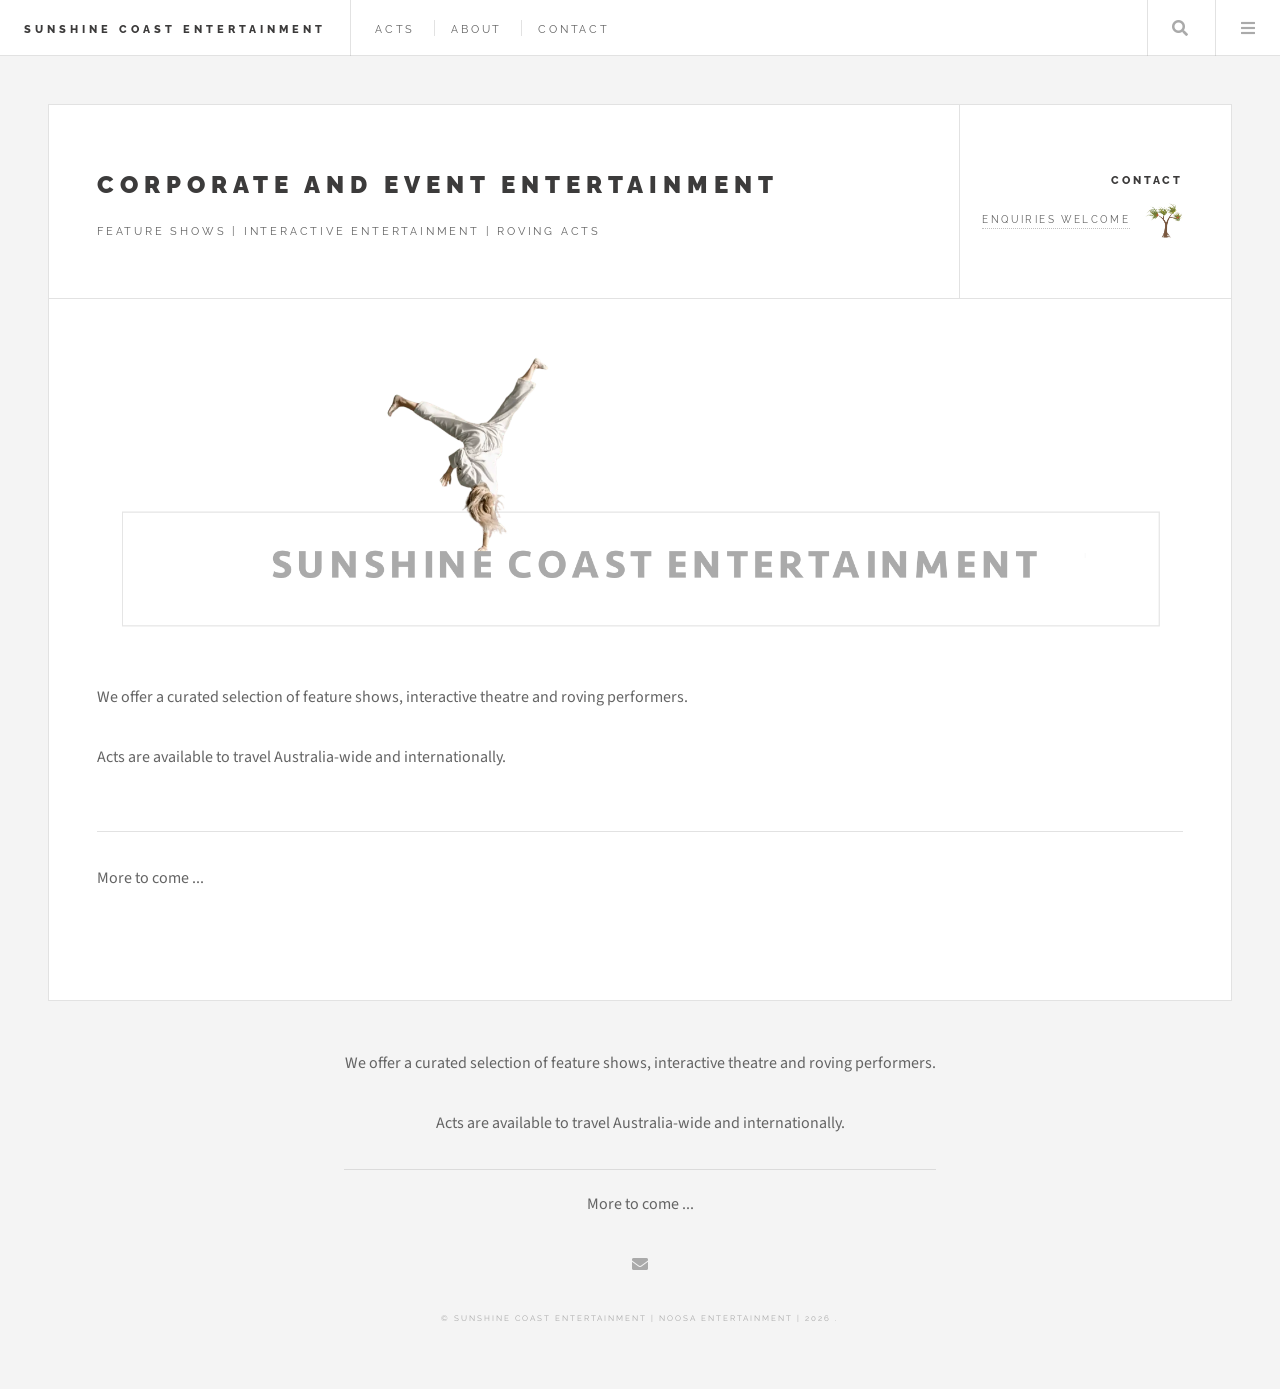
==== index.html @ f7ab5a3e "Enhance index.html with show details and footer Added additional information about shows and footer " ====
<!DOCTYPE HTML>
<!--
	
-->
<html>
	<head>
		<title>Sunshine Coast Entertainment</title>
		<meta charset="utf-8" />
		<meta name="viewport" content="width=device-width, initial-scale=1, user-scalable=no" />
		<link rel="stylesheet" href="assets/css/main.css" />
	</head>
	<body class="single is-preload">

		<!-- Wrapper -->
			<div id="wrapper">

				<!-- Header -->
					<header id="header">
						<h1><a href="index.html">Sunshine Coast Entertainment</a></h1>
						<nav class="links">
							<ul>
								<li><a href="#">ACTS</a></li>
								<li><a href="#">ABOUT</a></li>
								<li><a href="#">CONTACT</a></li>
							</ul>
						</nav>
						<nav class="main">
							<ul>
								<li class="search">
									<a class="fa-search" href="#search">Search</a>
									<form id="search" method="get" action="#">
										<input type="text" name="query" placeholder="Search" />
									</form>
								</li>
								<li class="menu">
									<a class="fa-bars" href="#menu">Menu</a>
								</li>
							</ul>
						</nav>
					</header>

				<!-- Menu -->
					<section id="menu">

						<!-- Search -->
							<section>
								<form class="search" method="get" action="#">
									<input type="text" name="query" placeholder="Search" />
								</form>
							</section>

						<!-- Links -->
							<section>
								<ul class="links">
									<li>
										<a href="#">
											<h3>Lorem ipsum</h3>
											<p>Feugiat tempus veroeros dolor</p>
										</a>
									</li>
									<li>
										<a href="#">
											<h3>Dolor sit amet</h3>
											<p>Sed vitae justo condimentum</p>
										</a>
									</li>
									<li>
										<a href="#">
											<h3>Feugiat veroeros</h3>
											<p>Phasellus sed ultricies mi congue</p>
										</a>
									</li>
									<li>
										<a href="#">
											<h3>Etiam sed consequat</h3>
											<p>Porta lectus amet ultricies</p>
										</a>
									</li>
								</ul>
							</section>

						<!-- Actions -->
							<section>
								<ul class="actions stacked">
									<li><a href="#" class="button large fit">Log In</a></li>
								</ul>
							</section>

					</section>

				<!-- Main -->
					<div id="main">

						<!-- Post -->
							<article class="post">
								<header>
									<div class="title">
										<h2><a href="#">Corporate and Event Entertainment</a></h2>
										<p>Feature Shows | Interactive Entertainment | Roving Acts</p>
									</div>
									<div class="meta">
										<time class="published" datetime="">CONTACT</time>
										<a href="mailto:asap@asapentertainment.com.au" class="author">
  <span class="name">Enquiries Welcome</span>
  <img src="images/pandanus.jpg" alt="Sunshine Coast Entertainment" />
</a>

									</div>
								</header>
								<span class="image featured"><img src="images/Logo-rounded-of-Sunshine-Coast-Entertainment.png" alt="" /></span>
								<p>We offer a curated selection of feature shows, interactive theatre and roving performers.</p>
								<p>Acts are available to travel Australia-wide and internationally.<br><br><hr>More to come ...</p>
								<footer>
									<ul class="stats">
										<li><a href="#"></a></li>
										<li><a href="#" class=""></a></li>
										<li><a href="#" class=""></a></li>
									</ul>
								</footer>
							</article>

					</div>

				<p style="text-align: center;">We offer a curated selection of feature shows, interactive theatre and roving performers.</p>
<p style="text-align: center;">Acts are available to travel Australia-wide and internationally.</p>

<hr style="width: 50%; margin: 20px auto;">

<p style="text-align: center;">More to come ...</p>

<footer style="display: flex; justify-content: center; width: 100%;">
	<ul class="stats" style="list-style: none; padding: 0; margin: 0; display: flex; justify-content: center;">
		<li><a href="#"></a></li>
		<li><a href="#" class=""></a></li>
		<li><a href="#" class=""></a></li>
	</ul>
</footer>
</article>


				<!-- Footer -->
					<section id="footer">
						<ul class="icons">

							<li><a href="mailto:asap@asapentertainment.com.au" class="icon solid fa-envelope"><span class="label">Email</span></a></li>
						</ul>
						<p class="copyright">&copy; Sunshine Coast Entertainment | Noosa Entertainment | 2026 <a href="sunshinecoastentertainment.com"></a><a href=""></a>.</p>
					</section>

			</div>

		<!-- Scripts -->
			<script src="assets/js/jquery.min.js"></script>
			<script src="assets/js/browser.min.js"></script>
			<script src="assets/js/breakpoints.min.js"></script>
			<script src="assets/js/util.js"></script>
			<script src="assets/js/main.js"></script>

	</body>
</html>
---- assets/css/main.css ----
@import url(fontawesome-all.min.css);
@import url("https://fonts.googleapis.com/css?family=Source+Sans+Pro:400,700|Raleway:400,800,900");

/*
	Future Imperfect by HTML5 UP
	html5up.net | @ajlkn
	Free for personal and commercial use under the CCA 3.0 license (html5up.net/license)
*/

html, body, div, span, applet, object,
iframe, h1, h2, h3, h4, h5, h6, p, blockquote,
pre, a, abbr, acronym, address, big, cite,
code, del, dfn, em, img, ins, kbd, q, s, samp,
small, strike, strong, sub, sup, tt, var, b,
u, i, center, dl, dt, dd, ol, ul, li, fieldset,
form, label, legend, table, caption, tbody,
tfoot, thead, tr, th, td, article, aside,
canvas, details, embed, figure, figcaption,
footer, header, hgroup, menu, nav, output, ruby,
section, summary, time, mark, audio, video {
	margin: 0;
	padding: 0;
	border: 0;
	font-size: 100%;
	font: inherit;
	vertical-align: baseline;}

article, aside, details, figcaption, figure,
footer, header, hgroup, menu, nav, section {
	display: block;}

body {
	line-height: 1;
}

ol, ul {
	list-style: none;
}

blockquote, q {
	quotes: none;
}

	blockquote:before, blockquote:after, q:before, q:after {
		content: '';
		content: none;
	}

table {
	border-collapse: collapse;
	border-spacing: 0;
}

body {
	-webkit-text-size-adjust: none;
}

mark {
	background-color: transparent;
	color: inherit;
}

input::-moz-focus-inner {
	border: 0;
	padding: 0;
}

input, select, textarea {
	-moz-appearance: none;
	-webkit-appearance: none;
	-ms-appearance: none;
	appearance: none;
}

/* Basic */

	@-ms-viewport {
		width: device-width;
	}

	body {
		-ms-overflow-style: scrollbar;
	}

	@media screen and (max-width: 480px) {

		html, body {
			min-width: 320px;
		}

	}

	html {
		box-sizing: border-box;
	}

	*, *:before, *:after {
		box-sizing: inherit;
	}

	body {
		background: #f4f4f4;
	}

		body.is-preload *, body.is-preload *:before, body.is-preload *:after {
			-moz-animation: none !important;
			-webkit-animation: none !important;
			-ms-animation: none !important;
			animation: none !important;
			-moz-transition: none !important;
			-webkit-transition: none !important;
			-ms-transition: none !important;
			transition: none !important;
		}

/* Type */

	body, input, select, textarea {
		color: #646464;
		font-family: "Source Sans Pro", Helvetica, sans-serif;
		font-size: 14pt;
		font-weight: 400;
		line-height: 1.75;
	}

		@media screen and (max-width: 1680px) {

			body, input, select, textarea {
				font-size: 12pt;
			}

		}

		@media screen and (max-width: 1280px) {

			body, input, select, textarea {
				font-size: 12pt;
			}

		}

		@media screen and (max-width: 980px) {

			body, input, select, textarea {
				font-size: 12pt;
			}

		}

		@media screen and (max-width: 736px) {

			body, input, select, textarea {
				font-size: 12pt;
			}

		}

		@media screen and (max-width: 480px) {

			body, input, select, textarea {
				font-size: 12pt;
			}

		}

	a {
		-moz-transition: color 0.2s ease, border-bottom-color 0.2s ease;
		-webkit-transition: color 0.2s ease, border-bottom-color 0.2s ease;
		-ms-transition: color 0.2s ease, border-bottom-color 0.2s ease;
		transition: color 0.2s ease, border-bottom-color 0.2s ease;
		border-bottom: dotted 1px rgba(160, 160, 160, 0.65);
		color: inherit;
		text-decoration: none;
	}

		a:before {
			-moz-transition: color 0.2s ease;
			-webkit-transition: color 0.2s ease;
			-ms-transition: color 0.2s ease;
			transition: color 0.2s ease;
		}

		a:hover {
			border-bottom-color: transparent;
			color: #2ebaae !important;
		}

			a:hover:before {
				color: #2ebaae !important;
			}

	strong, b {
		color: #3c3b3b;
		font-weight: 700;
	}

	em, i {
		font-style: italic;
	}

	p {
		margin: 0 0 2em 0;
	}

	h1, h2, h3, h4, h5, h6 {
		color: #3c3b3b;
		font-family: "Raleway", Helvetica, sans-serif;
		font-weight: 800;
		letter-spacing: 0.25em;
		line-height: 1.65;
		margin: 0 0 1em 0;
		text-transform: uppercase;
	}

		h1 a, h2 a, h3 a, h4 a, h5 a, h6 a {
			color: inherit;
			border-bottom: 0;
		}

	h2 {
		font-size: 1.1em;
	}

	h3 {
		font-size: 0.9em;
	}

	h4 {
		font-size: 0.7em;
	}

	h5 {
		font-size: 0.7em;
	}

	h6 {
		font-size: 0.7em;
	}

	sub {
		font-size: 0.8em;
		position: relative;
		top: 0.5em;
	}

	sup {
		font-size: 0.8em;
		position: relative;
		top: -0.5em;
	}

	blockquote {
		border-left: solid 4px rgba(160, 160, 160, 0.3);
		font-style: italic;
		margin: 0 0 2em 0;
		padding: 0.5em 0 0.5em 2em;
	}

	code {
		background: rgba(160, 160, 160, 0.075);
		border: solid 1px rgba(160, 160, 160, 0.3);
		font-family: "Courier New", monospace;
		font-size: 0.9em;
		margin: 0 0.25em;
		padding: 0.25em 0.65em;
	}

	pre {
		-webkit-overflow-scrolling: touch;
		font-family: "Courier New", monospace;
		font-size: 0.9em;
		margin: 0 0 2em 0;
	}

		pre code {
			display: block;
			line-height: 1.75em;
			padding: 1em 1.5em;
			overflow-x: auto;
		}

	hr {
		border: 0;
		border-bottom: solid 1px rgba(160, 160, 160, 0.3);
		margin: 2em 0;
	}

		hr.major {
			margin: 3em 0;
		}

	.align-left {
		text-align: left;
	}

	.align-center {
		text-align: center;
	}

	.align-right {
		text-align: right;
	}

/* Row */

	.row {
		display: flex;
		flex-wrap: wrap;
		box-sizing: border-box;
		align-items: stretch;
	}

		.row > * {
			box-sizing: border-box;
		}

		.row.gtr-uniform > * > :last-child {
			margin-bottom: 0;
		}

		.row.aln-left {
			justify-content: flex-start;
		}

		.row.aln-center {
			justify-content: center;
		}

		.row.aln-right {
			justify-content: flex-end;
		}

		.row.aln-top {
			align-items: flex-start;
		}

		.row.aln-middle {
			align-items: center;
		}

		.row.aln-bottom {
			align-items: flex-end;
		}

		.row > .imp {
			order: -1;
		}

		.row > .col-1 {
			width: 8.33333%;
		}

		.row > .off-1 {
			margin-left: 8.33333%;
		}

		.row > .col-2 {
			width: 16.66667%;
		}

		.row > .off-2 {
			margin-left: 16.66667%;
		}

		.row > .col-3 {
			width: 25%;
		}

		.row > .off-3 {
			margin-left: 25%;
		}

		.row > .col-4 {
			width: 33.33333%;
		}

		.row > .off-4 {
			margin-left: 33.33333%;
		}

		.row > .col-5 {
			width: 41.66667%;
		}

		.row > .off-5 {
			margin-left: 41.66667%;
		}

		.row > .col-6 {
			width: 50%;
		}

		.row > .off-6 {
			margin-left: 50%;
		}

		.row > .col-7 {
			width: 58.33333%;
		}

		.row > .off-7 {
			margin-left: 58.33333%;
		}

		.row > .col-8 {
			width: 66.66667%;
		}

		.row > .off-8 {
			margin-left: 66.66667%;
		}

		.row > .col-9 {
			width: 75%;
		}

		.row > .off-9 {
			margin-left: 75%;
		}

		.row > .col-10 {
			width: 83.33333%;
		}

		.row > .off-10 {
			margin-left: 83.33333%;
		}

		.row > .col-11 {
			width: 91.66667%;
		}

		.row > .off-11 {
			margin-left: 91.66667%;
		}

		.row > .col-12 {
			width: 100%;
		}

		.row > .off-12 {
			margin-left: 100%;
		}

		.row.gtr-0 {
			margin-top: 0;
			margin-left: 0em;
		}

			.row.gtr-0 > * {
				padding: 0 0 0 0em;
			}

			.row.gtr-0.gtr-uniform {
				margin-top: 0em;
			}

				.row.gtr-0.gtr-uniform > * {
					padding-top: 0em;
				}

		.row.gtr-25 {
			margin-top: 0;
			margin-left: -0.25em;
		}

			.row.gtr-25 > * {
				padding: 0 0 0 0.25em;
			}

			.row.gtr-25.gtr-uniform {
				margin-top: -0.25em;
			}

				.row.gtr-25.gtr-uniform > * {
					padding-top: 0.25em;
				}

		.row.gtr-50 {
			margin-top: 0;
			margin-left: -0.5em;
		}

			.row.gtr-50 > * {
				padding: 0 0 0 0.5em;
			}

			.row.gtr-50.gtr-uniform {
				margin-top: -0.5em;
			}

				.row.gtr-50.gtr-uniform > * {
					padding-top: 0.5em;
				}

		.row {
			margin-top: 0;
			margin-left: -1em;
		}

			.row > * {
				padding: 0 0 0 1em;
			}

			.row.gtr-uniform {
				margin-top: -1em;
			}

				.row.gtr-uniform > * {
					padding-top: 1em;
				}

		.row.gtr-150 {
			margin-top: 0;
			margin-left: -1.5em;
		}

			.row.gtr-150 > * {
				padding: 0 0 0 1.5em;
			}

			.row.gtr-150.gtr-uniform {
				margin-top: -1.5em;
			}

				.row.gtr-150.gtr-uniform > * {
					padding-top: 1.5em;
				}

		.row.gtr-200 {
			margin-top: 0;
			margin-left: -2em;
		}

			.row.gtr-200 > * {
				padding: 0 0 0 2em;
			}

			.row.gtr-200.gtr-uniform {
				margin-top: -2em;
			}

				.row.gtr-200.gtr-uniform > * {
					padding-top: 2em;
				}

		@media screen and (max-width: 1680px) {

			.row {
				display: flex;
				flex-wrap: wrap;
				box-sizing: border-box;
				align-items: stretch;
			}

				.row > * {
					box-sizing: border-box;
				}

				.row.gtr-uniform > * > :last-child {
					margin-bottom: 0;
				}

				.row.aln-left {
					justify-content: flex-start;
				}

				.row.aln-center {
					justify-content: center;
				}

				.row.aln-right {
					justify-content: flex-end;
				}

				.row.aln-top {
					align-items: flex-start;
				}

				.row.aln-middle {
					align-items: center;
				}

				.row.aln-bottom {
					align-items: flex-end;
				}

				.row > .imp-xlarge {
					order: -1;
				}

				.row > .col-1-xlarge {
					width: 8.33333%;
				}

				.row > .off-1-xlarge {
					margin-left: 8.33333%;
				}

				.row > .col-2-xlarge {
					width: 16.66667%;
				}

				.row > .off-2-xlarge {
					margin-left: 16.66667%;
				}

				.row > .col-3-xlarge {
					width: 25%;
				}

				.row > .off-3-xlarge {
					margin-left: 25%;
				}

				.row > .col-4-xlarge {
					width: 33.33333%;
				}

				.row > .off-4-xlarge {
					margin-left: 33.33333%;
				}

				.row > .col-5-xlarge {
					width: 41.66667%;
				}

				.row > .off-5-xlarge {
					margin-left: 41.66667%;
				}

				.row > .col-6-xlarge {
					width: 50%;
				}

				.row > .off-6-xlarge {
					margin-left: 50%;
				}

				.row > .col-7-xlarge {
					width: 58.33333%;
				}

				.row > .off-7-xlarge {
					margin-left: 58.33333%;
				}

				.row > .col-8-xlarge {
					width: 66.66667%;
				}

				.row > .off-8-xlarge {
					margin-left: 66.66667%;
				}

				.row > .col-9-xlarge {
					width: 75%;
				}

				.row > .off-9-xlarge {
					margin-left: 75%;
				}

				.row > .col-10-xlarge {
					width: 83.33333%;
				}

				.row > .off-10-xlarge {
					margin-left: 83.33333%;
				}

				.row > .col-11-xlarge {
					width: 91.66667%;
				}

				.row > .off-11-xlarge {
					margin-left: 91.66667%;
				}

				.row > .col-12-xlarge {
					width: 100%;
				}

				.row > .off-12-xlarge {
					margin-left: 100%;
				}

				.row.gtr-0 {
					margin-top: 0;
					margin-left: 0em;
				}

					.row.gtr-0 > * {
						padding: 0 0 0 0em;
					}

					.row.gtr-0.gtr-uniform {
						margin-top: 0em;
					}

						.row.gtr-0.gtr-uniform > * {
							padding-top: 0em;
						}

				.row.gtr-25 {
					margin-top: 0;
					margin-left: -0.25em;
				}

					.row.gtr-25 > * {
						padding: 0 0 0 0.25em;
					}

					.row.gtr-25.gtr-uniform {
						margin-top: -0.25em;
					}

						.row.gtr-25.gtr-uniform > * {
							padding-top: 0.25em;
						}

				.row.gtr-50 {
					margin-top: 0;
					margin-left: -0.5em;
				}

					.row.gtr-50 > * {
						padding: 0 0 0 0.5em;
					}

					.row.gtr-50.gtr-uniform {
						margin-top: -0.5em;
					}

						.row.gtr-50.gtr-uniform > * {
							padding-top: 0.5em;
						}

				.row {
					margin-top: 0;
					margin-left: -1em;
				}

					.row > * {
						padding: 0 0 0 1em;
					}

					.row.gtr-uniform {
						margin-top: -1em;
					}

						.row.gtr-uniform > * {
							padding-top: 1em;
						}

				.row.gtr-150 {
					margin-top: 0;
					margin-left: -1.5em;
				}

					.row.gtr-150 > * {
						padding: 0 0 0 1.5em;
					}

					.row.gtr-150.gtr-uniform {
						margin-top: -1.5em;
					}

						.row.gtr-150.gtr-uniform > * {
							padding-top: 1.5em;
						}

				.row.gtr-200 {
					margin-top: 0;
					margin-left: -2em;
				}

					.row.gtr-200 > * {
						padding: 0 0 0 2em;
					}

					.row.gtr-200.gtr-uniform {
						margin-top: -2em;
					}

						.row.gtr-200.gtr-uniform > * {
							padding-top: 2em;
						}

		}

		@media screen and (max-width: 1280px) {

			.row {
				display: flex;
				flex-wrap: wrap;
				box-sizing: border-box;
				align-items: stretch;
			}

				.row > * {
					box-sizing: border-box;
				}

				.row.gtr-uniform > * > :last-child {
					margin-bottom: 0;
				}

				.row.aln-left {
					justify-content: flex-start;
				}

				.row.aln-center {
					justify-content: center;
				}

				.row.aln-right {
					justify-content: flex-end;
				}

				.row.aln-top {
					align-items: flex-start;
				}

				.row.aln-middle {
					align-items: center;
				}

				.row.aln-bottom {
					align-items: flex-end;
				}

				.row > .imp-large {
					order: -1;
				}

				.row > .col-1-large {
					width: 8.33333%;
				}

				.row > .off-1-large {
					margin-left: 8.33333%;
				}

				.row > .col-2-large {
					width: 16.66667%;
				}

				.row > .off-2-large {
					margin-left: 16.66667%;
				}

				.row > .col-3-large {
					width: 25%;
				}

				.row > .off-3-large {
					margin-left: 25%;
				}

				.row > .col-4-large {
					width: 33.33333%;
				}

				.row > .off-4-large {
					margin-left: 33.33333%;
				}

				.row > .col-5-large {
					width: 41.66667%;
				}

				.row > .off-5-large {
					margin-left: 41.66667%;
				}

				.row > .col-6-large {
					width: 50%;
				}

				.row > .off-6-large {
					margin-left: 50%;
				}

				.row > .col-7-large {
					width: 58.33333%;
				}

				.row > .off-7-large {
					margin-left: 58.33333%;
				}

				.row > .col-8-large {
					width: 66.66667%;
				}

				.row > .off-8-large {
					margin-left: 66.66667%;
				}

				.row > .col-9-large {
					width: 75%;
				}

				.row > .off-9-large {
					margin-left: 75%;
				}

				.row > .col-10-large {
					width: 83.33333%;
				}

				.row > .off-10-large {
					margin-left: 83.33333%;
				}

				.row > .col-11-large {
					width: 91.66667%;
				}

				.row > .off-11-large {
					margin-left: 91.66667%;
				}

				.row > .col-12-large {
					width: 100%;
				}

				.row > .off-12-large {
					margin-left: 100%;
				}

				.row.gtr-0 {
					margin-top: 0;
					margin-left: 0em;
				}

					.row.gtr-0 > * {
						padding: 0 0 0 0em;
					}

					.row.gtr-0.gtr-uniform {
						margin-top: 0em;
					}

						.row.gtr-0.gtr-uniform > * {
							padding-top: 0em;
						}

				.row.gtr-25 {
					margin-top: 0;
					margin-left: -0.25em;
				}

					.row.gtr-25 > * {
						padding: 0 0 0 0.25em;
					}

					.row.gtr-25.gtr-uniform {
						margin-top: -0.25em;
					}

						.row.gtr-25.gtr-uniform > * {
							padding-top: 0.25em;
						}

				.row.gtr-50 {
					margin-top: 0;
					margin-left: -0.5em;
				}

					.row.gtr-50 > * {
						padding: 0 0 0 0.5em;
					}

					.row.gtr-50.gtr-uniform {
						margin-top: -0.5em;
					}

						.row.gtr-50.gtr-uniform > * {
							padding-top: 0.5em;
						}

				.row {
					margin-top: 0;
					margin-left: -1em;
				}

					.row > * {
						padding: 0 0 0 1em;
					}

					.row.gtr-uniform {
						margin-top: -1em;
					}

						.row.gtr-uniform > * {
							padding-top: 1em;
						}

				.row.gtr-150 {
					margin-top: 0;
					margin-left: -1.5em;
				}

					.row.gtr-150 > * {
						padding: 0 0 0 1.5em;
					}

					.row.gtr-150.gtr-uniform {
						margin-top: -1.5em;
					}

						.row.gtr-150.gtr-uniform > * {
							padding-top: 1.5em;
						}

				.row.gtr-200 {
					margin-top: 0;
					margin-left: -2em;
				}

					.row.gtr-200 > * {
						padding: 0 0 0 2em;
					}

					.row.gtr-200.gtr-uniform {
						margin-top: -2em;
					}

						.row.gtr-200.gtr-uniform > * {
							padding-top: 2em;
						}

		}

		@media screen and (max-width: 980px) {

			.row {
				display: flex;
				flex-wrap: wrap;
				box-sizing: border-box;
				align-items: stretch;
			}

				.row > * {
					box-sizing: border-box;
				}

				.row.gtr-uniform > * > :last-child {
					margin-bottom: 0;
				}

				.row.aln-left {
					justify-content: flex-start;
				}

				.row.aln-center {
					justify-content: center;
				}

				.row.aln-right {
					justify-content: flex-end;
				}

				.row.aln-top {
					align-items: flex-start;
				}

				.row.aln-middle {
					align-items: center;
				}

				.row.aln-bottom {
					align-items: flex-end;
				}

				.row > .imp-medium {
					order: -1;
				}

				.row > .col-1-medium {
					width: 8.33333%;
				}

				.row > .off-1-medium {
					margin-left: 8.33333%;
				}

				.row > .col-2-medium {
					width: 16.66667%;
				}

				.row > .off-2-medium {
					margin-left: 16.66667%;
				}

				.row > .col-3-medium {
					width: 25%;
				}

				.row > .off-3-medium {
					margin-left: 25%;
				}

				.row > .col-4-medium {
					width: 33.33333%;
				}

				.row > .off-4-medium {
					margin-left: 33.33333%;
				}

				.row > .col-5-medium {
					width: 41.66667%;
				}

				.row > .off-5-medium {
					margin-left: 41.66667%;
				}

				.row > .col-6-medium {
					width: 50%;
				}

				.row > .off-6-medium {
					margin-left: 50%;
				}

				.row > .col-7-medium {
					width: 58.33333%;
				}

				.row > .off-7-medium {
					margin-left: 58.33333%;
				}

				.row > .col-8-medium {
					width: 66.66667%;
				}

				.row > .off-8-medium {
					margin-left: 66.66667%;
				}

				.row > .col-9-medium {
					width: 75%;
				}

				.row > .off-9-medium {
					margin-left: 75%;
				}

				.row > .col-10-medium {
					width: 83.33333%;
				}

				.row > .off-10-medium {
					margin-left: 83.33333%;
				}

				.row > .col-11-medium {
					width: 91.66667%;
				}

				.row > .off-11-medium {
					margin-left: 91.66667%;
				}

				.row > .col-12-medium {
					width: 100%;
				}

				.row > .off-12-medium {
					margin-left: 100%;
				}

				.row.gtr-0 {
					margin-top: 0;
					margin-left: 0em;
				}

					.row.gtr-0 > * {
						padding: 0 0 0 0em;
					}

					.row.gtr-0.gtr-uniform {
						margin-top: 0em;
					}

						.row.gtr-0.gtr-uniform > * {
							padding-top: 0em;
						}

				.row.gtr-25 {
					margin-top: 0;
					margin-left: -0.25em;
				}

					.row.gtr-25 > * {
						padding: 0 0 0 0.25em;
					}

					.row.gtr-25.gtr-uniform {
						margin-top: -0.25em;
					}

						.row.gtr-25.gtr-uniform > * {
							padding-top: 0.25em;
						}

				.row.gtr-50 {
					margin-top: 0;
					margin-left: -0.5em;
				}

					.row.gtr-50 > * {
						padding: 0 0 0 0.5em;
					}

					.row.gtr-50.gtr-uniform {
						margin-top: -0.5em;
					}

						.row.gtr-50.gtr-uniform > * {
							padding-top: 0.5em;
						}

				.row {
					margin-top: 0;
					margin-left: -1em;
				}

					.row > * {
						padding: 0 0 0 1em;
					}

					.row.gtr-uniform {
						margin-top: -1em;
					}

						.row.gtr-uniform > * {
							padding-top: 1em;
						}

				.row.gtr-150 {
					margin-top: 0;
					margin-left: -1.5em;
				}

					.row.gtr-150 > * {
						padding: 0 0 0 1.5em;
					}

					.row.gtr-150.gtr-uniform {
						margin-top: -1.5em;
					}

						.row.gtr-150.gtr-uniform > * {
							padding-top: 1.5em;
						}

				.row.gtr-200 {
					margin-top: 0;
					margin-left: -2em;
				}

					.row.gtr-200 > * {
						padding: 0 0 0 2em;
					}

					.row.gtr-200.gtr-uniform {
						margin-top: -2em;
					}

						.row.gtr-200.gtr-uniform > * {
							padding-top: 2em;
						}

		}

		@media screen and (max-width: 736px) {

			.row {
				display: flex;
				flex-wrap: wrap;
				box-sizing: border-box;
				align-items: stretch;
			}

				.row > * {
					box-sizing: border-box;
				}

				.row.gtr-uniform > * > :last-child {
					margin-bottom: 0;
				}

				.row.aln-left {
					justify-content: flex-start;
				}

				.row.aln-center {
					justify-content: center;
				}

				.row.aln-right {
					justify-content: flex-end;
				}

				.row.aln-top {
					align-items: flex-start;
				}

				.row.aln-middle {
					align-items: center;
				}

				.row.aln-bottom {
					align-items: flex-end;
				}

				.row > .imp-small {
					order: -1;
				}

				.row > .col-1-small {
					width: 8.33333%;
				}

				.row > .off-1-small {
					margin-left: 8.33333%;
				}

				.row > .col-2-small {
					width: 16.66667%;
				}

				.row > .off-2-small {
					margin-left: 16.66667%;
				}

				.row > .col-3-small {
					width: 25%;
				}

				.row > .off-3-small {
					margin-left: 25%;
				}

				.row > .col-4-small {
					width: 33.33333%;
				}

				.row > .off-4-small {
					margin-left: 33.33333%;
				}

				.row > .col-5-small {
					width: 41.66667%;
				}

				.row > .off-5-small {
					margin-left: 41.66667%;
				}

				.row > .col-6-small {
					width: 50%;
				}

				.row > .off-6-small {
					margin-left: 50%;
				}

				.row > .col-7-small {
					width: 58.33333%;
				}

				.row > .off-7-small {
					margin-left: 58.33333%;
				}

				.row > .col-8-small {
					width: 66.66667%;
				}

				.row > .off-8-small {
					margin-left: 66.66667%;
				}

				.row > .col-9-small {
					width: 75%;
				}

				.row > .off-9-small {
					margin-left: 75%;
				}

				.row > .col-10-small {
					width: 83.33333%;
				}

				.row > .off-10-small {
					margin-left: 83.33333%;
				}

				.row > .col-11-small {
					width: 91.66667%;
				}

				.row > .off-11-small {
					margin-left: 91.66667%;
				}

				.row > .col-12-small {
					width: 100%;
				}

				.row > .off-12-small {
					margin-left: 100%;
				}

				.row.gtr-0 {
					margin-top: 0;
					margin-left: 0em;
				}

					.row.gtr-0 > * {
						padding: 0 0 0 0em;
					}

					.row.gtr-0.gtr-uniform {
						margin-top: 0em;
					}

						.row.gtr-0.gtr-uniform > * {
							padding-top: 0em;
						}

				.row.gtr-25 {
					margin-top: 0;
					margin-left: -0.25em;
				}

					.row.gtr-25 > * {
						padding: 0 0 0 0.25em;
					}

					.row.gtr-25.gtr-uniform {
						margin-top: -0.25em;
					}

						.row.gtr-25.gtr-uniform > * {
							padding-top: 0.25em;
						}

				.row.gtr-50 {
					margin-top: 0;
					margin-left: -0.5em;
				}

					.row.gtr-50 > * {
						padding: 0 0 0 0.5em;
					}

					.row.gtr-50.gtr-uniform {
						margin-top: -0.5em;
					}

						.row.gtr-50.gtr-uniform > * {
							padding-top: 0.5em;
						}

				.row {
					margin-top: 0;
					margin-left: -1em;
				}

					.row > * {
						padding: 0 0 0 1em;
					}

					.row.gtr-uniform {
						margin-top: -1em;
					}

						.row.gtr-uniform > * {
							padding-top: 1em;
						}

				.row.gtr-150 {
					margin-top: 0;
					margin-left: -1.5em;
				}

					.row.gtr-150 > * {
						padding: 0 0 0 1.5em;
					}

					.row.gtr-150.gtr-uniform {
						margin-top: -1.5em;
					}

						.row.gtr-150.gtr-uniform > * {
							padding-top: 1.5em;
						}

				.row.gtr-200 {
					margin-top: 0;
					margin-left: -2em;
				}

					.row.gtr-200 > * {
						padding: 0 0 0 2em;
					}

					.row.gtr-200.gtr-uniform {
						margin-top: -2em;
					}

						.row.gtr-200.gtr-uniform > * {
							padding-top: 2em;
						}

		}

		@media screen and (max-width: 480px) {

			.row {
				display: flex;
				flex-wrap: wrap;
				box-sizing: border-box;
				align-items: stretch;
			}

				.row > * {
					box-sizing: border-box;
				}

				.row.gtr-uniform > * > :last-child {
					margin-bottom: 0;
				}

				.row.aln-left {
					justify-content: flex-start;
				}

				.row.aln-center {
					justify-content: center;
				}

				.row.aln-right {
					justify-content: flex-end;
				}

				.row.aln-top {
					align-items: flex-start;
				}

				.row.aln-middle {
					align-items: center;
				}

				.row.aln-bottom {
					align-items: flex-end;
				}

				.row > .imp-xsmall {
					order: -1;
				}

				.row > .col-1-xsmall {
					width: 8.33333%;
				}

				.row > .off-1-xsmall {
					margin-left: 8.33333%;
				}

				.row > .col-2-xsmall {
					width: 16.66667%;
				}

				.row > .off-2-xsmall {
					margin-left: 16.66667%;
				}

				.row > .col-3-xsmall {
					width: 25%;
				}

				.row > .off-3-xsmall {
					margin-left: 25%;
				}

				.row > .col-4-xsmall {
					width: 33.33333%;
				}

				.row > .off-4-xsmall {
					margin-left: 33.33333%;
				}

				.row > .col-5-xsmall {
					width: 41.66667%;
				}

				.row > .off-5-xsmall {
					margin-left: 41.66667%;
				}

				.row > .col-6-xsmall {
					width: 50%;
				}

				.row > .off-6-xsmall {
					margin-left: 50%;
				}

				.row > .col-7-xsmall {
					width: 58.33333%;
				}

				.row > .off-7-xsmall {
					margin-left: 58.33333%;
				}

				.row > .col-8-xsmall {
					width: 66.66667%;
				}

				.row > .off-8-xsmall {
					margin-left: 66.66667%;
				}

				.row > .col-9-xsmall {
					width: 75%;
				}

				.row > .off-9-xsmall {
					margin-left: 75%;
				}

				.row > .col-10-xsmall {
					width: 83.33333%;
				}

				.row > .off-10-xsmall {
					margin-left: 83.33333%;
				}

				.row > .col-11-xsmall {
					width: 91.66667%;
				}

				.row > .off-11-xsmall {
					margin-left: 91.66667%;
				}

				.row > .col-12-xsmall {
					width: 100%;
				}

				.row > .off-12-xsmall {
					margin-left: 100%;
				}

				.row.gtr-0 {
					margin-top: 0;
					margin-left: 0em;
				}

					.row.gtr-0 > * {
						padding: 0 0 0 0em;
					}

					.row.gtr-0.gtr-uniform {
						margin-top: 0em;
					}

						.row.gtr-0.gtr-uniform > * {
							padding-top: 0em;
						}

				.row.gtr-25 {
					margin-top: 0;
					margin-left: -0.25em;
				}

					.row.gtr-25 > * {
						padding: 0 0 0 0.25em;
					}

					.row.gtr-25.gtr-uniform {
						margin-top: -0.25em;
					}

						.row.gtr-25.gtr-uniform > * {
							padding-top: 0.25em;
						}

				.row.gtr-50 {
					margin-top: 0;
					margin-left: -0.5em;
				}

					.row.gtr-50 > * {
						padding: 0 0 0 0.5em;
					}

					.row.gtr-50.gtr-uniform {
						margin-top: -0.5em;
					}

						.row.gtr-50.gtr-uniform > * {
							padding-top: 0.5em;
						}

				.row {
					margin-top: 0;
					margin-left: -1em;
				}

					.row > * {
						padding: 0 0 0 1em;
					}

					.row.gtr-uniform {
						margin-top: -1em;
					}

						.row.gtr-uniform > * {
							padding-top: 1em;
						}

				.row.gtr-150 {
					margin-top: 0;
					margin-left: -1.5em;
				}

					.row.gtr-150 > * {
						padding: 0 0 0 1.5em;
					}

					.row.gtr-150.gtr-uniform {
						margin-top: -1.5em;
					}

						.row.gtr-150.gtr-uniform > * {
							padding-top: 1.5em;
						}

				.row.gtr-200 {
					margin-top: 0;
					margin-left: -2em;
				}

					.row.gtr-200 > * {
						padding: 0 0 0 2em;
					}

					.row.gtr-200.gtr-uniform {
						margin-top: -2em;
					}

						.row.gtr-200.gtr-uniform > * {
							padding-top: 2em;
						}

		}

/* Author */

	.author {
		display: -moz-flex;
		display: -webkit-flex;
		display: -ms-flex;
		display: flex;
		-moz-flex-direction: row;
		-webkit-flex-direction: row;
		-ms-flex-direction: row;
		flex-direction: row;
		-moz-align-items: center;
		-webkit-align-items: center;
		-ms-align-items: center;
		align-items: center;
		-moz-justify-content: -moz-flex-end;
		-webkit-justify-content: -webkit-flex-end;
		-ms-justify-content: -ms-flex-end;
		justify-content: flex-end;
		border-bottom: 0;
		font-family: "Raleway", Helvetica, sans-serif;
		font-size: 0.6em;
		font-weight: 400;
		letter-spacing: 0.25em;
		text-transform: uppercase;
		white-space: nowrap;
	}

		.author .name {
			-moz-transition: border-bottom-color 0.2s ease;
			-webkit-transition: border-bottom-color 0.2s ease;
			-ms-transition: border-bottom-color 0.2s ease;
			transition: border-bottom-color 0.2s ease;
			border-bottom: dotted 1px rgba(160, 160, 160, 0.65);
			display: block;
			margin: 0 1.5em 0 0;
		}

		.author img {
			border-radius: 100%;
			display: block;
			width: 4em;
		}

		.author:hover .name {
			border-bottom-color: transparent;
		}

/* Blurb */

	.blurb h2 {
		font-size: 0.8em;
		margin: 0 0 1.5em 0;
	}

	.blurb h3 {
		font-size: 0.7em;
	}

	.blurb p {
		font-size: 0.9em;
	}

/* Box */

	.box {
		border: solid 1px rgba(160, 160, 160, 0.3);
		margin-bottom: 2em;
		padding: 1.5em;
	}

		.box > :last-child,
		.box > :last-child > :last-child,
		.box > :last-child > :last-child > :last-child {
			margin-bottom: 0;
		}

		.box.alt {
			border: 0;
			border-radius: 0;
			padding: 0;
		}

/* Button */

	input[type="submit"],
	input[type="reset"],
	input[type="button"],
	button,
	.button {
		-moz-appearance: none;
		-webkit-appearance: none;
		-ms-appearance: none;
		appearance: none;
		-moz-transition: background-color 0.2s ease, box-shadow 0.2s ease, color 0.2s ease;
		-webkit-transition: background-color 0.2s ease, box-shadow 0.2s ease, color 0.2s ease;
		-ms-transition: background-color 0.2s ease, box-shadow 0.2s ease, color 0.2s ease;
		transition: background-color 0.2s ease, box-shadow 0.2s ease, color 0.2s ease;
		background-color: transparent;
		border: 0;
		box-shadow: inset 0 0 0 1px rgba(160, 160, 160, 0.3);
		color: #3c3b3b !important;
		cursor: pointer;
		display: inline-block;
		font-family: "Raleway", Helvetica, sans-serif;
		font-size: 0.6em;
		font-weight: 800;
		height: 4.8125em;
		letter-spacing: 0.25em;
		line-height: 4.8125em;
		padding: 0 2.5em;
		text-align: center;
		text-decoration: none;
		text-transform: uppercase;
		white-space: nowrap;
	}

		input[type="submit"]:hover,
		input[type="reset"]:hover,
		input[type="button"]:hover,
		button:hover,
		.button:hover {
			box-shadow: inset 0 0 0 1px #2ebaae;
			color: #2ebaae !important;
		}

			input[type="submit"]:hover:active,
			input[type="reset"]:hover:active,
			input[type="button"]:hover:active,
			button:hover:active,
			.button:hover:active {
				background-color: rgba(46, 186, 174, 0.05);
			}

		input[type="submit"]:before, input[type="submit"]:after,
		input[type="reset"]:before,
		input[type="reset"]:after,
		input[type="button"]:before,
		input[type="button"]:after,
		button:before,
		button:after,
		.button:before,
		.button:after {
			color: #aaaaaa;
			position: relative;
		}

		input[type="submit"]:before,
		input[type="reset"]:before,
		input[type="button"]:before,
		button:before,
		.button:before {
			left: -1em;
			padding: 0 0 0 0.75em;
		}

		input[type="submit"]:after,
		input[type="reset"]:after,
		input[type="button"]:after,
		button:after,
		.button:after {
			left: 1em;
			padding: 0 0.75em 0 0;
		}

		input[type="submit"].fit,
		input[type="reset"].fit,
		input[type="button"].fit,
		button.fit,
		.button.fit {
			width: 100%;
		}

		input[type="submit"].large,
		input[type="reset"].large,
		input[type="button"].large,
		button.large,
		.button.large {
			font-size: 0.7em;
			padding: 0 3em;
		}

		input[type="submit"].small,
		input[type="reset"].small,
		input[type="button"].small,
		button.small,
		.button.small {
			font-size: 0.5em;
		}

		input[type="submit"].disabled, input[type="submit"]:disabled,
		input[type="reset"].disabled,
		input[type="reset"]:disabled,
		input[type="button"].disabled,
		input[type="button"]:disabled,
		button.disabled,
		button:disabled,
		.button.disabled,
		.button:disabled {
			pointer-events: none;
			color: rgba(160, 160, 160, 0.3) !important;
		}

			input[type="submit"].disabled:before, input[type="submit"]:disabled:before,
			input[type="reset"].disabled:before,
			input[type="reset"]:disabled:before,
			input[type="button"].disabled:before,
			input[type="button"]:disabled:before,
			button.disabled:before,
			button:disabled:before,
			.button.disabled:before,
			.button:disabled:before {
				color: rgba(160, 160, 160, 0.3) !important;
			}

/* Form */

	form {
		margin: 0 0 2em 0;
	}

		form.search {
			text-decoration: none;
			position: relative;
		}

			form.search:before {
				-moz-osx-font-smoothing: grayscale;
				-webkit-font-smoothing: antialiased;
				display: inline-block;
				font-style: normal;
				font-variant: normal;
				text-rendering: auto;
				line-height: 1;
				text-transform: none !important;
				font-family: 'Font Awesome 5 Free';
				font-weight: 900;
			}

			form.search:before {
				color: #aaaaaa;
				content: '\f002';
				display: block;
				height: 2.75em;
				left: 0;
				line-height: 2.75em;
				position: absolute;
				text-align: center;
				top: 0;
				width: 2.5em;
			}

			form.search > input:first-child {
				padding-left: 2.5em;
			}

	label {
		color: #3c3b3b;
		display: block;
		font-size: 0.9em;
		font-weight: 700;
		margin: 0 0 1em 0;
	}

	input[type="text"],
	input[type="password"],
	input[type="email"],
	input[type="tel"],
	select,
	textarea {
		-moz-appearance: none;
		-webkit-appearance: none;
		-ms-appearance: none;
		appearance: none;
		background: rgba(160, 160, 160, 0.075);
		border: none;
		border: solid 1px rgba(160, 160, 160, 0.3);
		border-radius: 0;
		color: inherit;
		display: block;
		outline: 0;
		padding: 0 1em;
		text-decoration: none;
		width: 100%;
	}

		input[type="text"]:invalid,
		input[type="password"]:invalid,
		input[type="email"]:invalid,
		input[type="tel"]:invalid,
		select:invalid,
		textarea:invalid {
			box-shadow: none;
		}

		input[type="text"]:focus,
		input[type="password"]:focus,
		input[type="email"]:focus,
		input[type="tel"]:focus,
		select:focus,
		textarea:focus {
			border-color: #2ebaae;
			box-shadow: inset 0 0 0 1px #2ebaae;
		}

	.select-wrapper {
		text-decoration: none;
		display: block;
		position: relative;
	}

		.select-wrapper:before {
			-moz-osx-font-smoothing: grayscale;
			-webkit-font-smoothing: antialiased;
			display: inline-block;
			font-style: normal;
			font-variant: normal;
			text-rendering: auto;
			line-height: 1;
			text-transform: none !important;
			font-family: 'Font Awesome 5 Free';
			font-weight: 900;
		}

		.select-wrapper:before {
			color: rgba(160, 160, 160, 0.3);
			content: '\f078';
			display: block;
			height: 2.75em;
			line-height: 2.75em;
			pointer-events: none;
			position: absolute;
			right: 0;
			text-align: center;
			top: 0;
			width: 2.75em;
		}

		.select-wrapper select::-ms-expand {
			display: none;
		}

	select {
		background-image: url("data:image/svg+xml;charset=utf8,%3Csvg xmlns='http://www.w3.org/2000/svg' width='40' height='40' preserveAspectRatio='none' viewBox='0 0 40 40'%3E%3Cpath d='M9.4,12.3l10.4,10.4l10.4-10.4c0.2-0.2,0.5-0.4,0.9-0.4c0.3,0,0.6,0.1,0.9,0.4l3.3,3.3c0.2,0.2,0.4,0.5,0.4,0.9 c0,0.4-0.1,0.6-0.4,0.9L20.7,31.9c-0.2,0.2-0.5,0.4-0.9,0.4c-0.3,0-0.6-0.1-0.9-0.4L4.3,17.3c-0.2-0.2-0.4-0.5-0.4-0.9 c0-0.4,0.1-0.6,0.4-0.9l3.3-3.3c0.2-0.2,0.5-0.4,0.9-0.4S9.1,12.1,9.4,12.3z' fill='rgba(160, 160, 160, 0.3)' /%3E%3C/svg%3E");
		background-size: 1.25rem;
		background-repeat: no-repeat;
		background-position: calc(100% - 1rem) center;
		height: 2.75em;
		padding-right: 2.75em;
		text-overflow: ellipsis;
	}

		select option {
			color: #3c3b3b;
			background: #ffffff;
		}

		select:focus::-ms-value {
			background-color: transparent;
		}

		select::-ms-expand {
			display: none;
		}

	input[type="text"],
	input[type="password"],
	input[type="email"],
	select {
		height: 2.75em;
	}

	textarea {
		padding: 0.75em 1em;
	}

	input[type="checkbox"],
	input[type="radio"] {
		-moz-appearance: none;
		-webkit-appearance: none;
		-ms-appearance: none;
		appearance: none;
		display: block;
		float: left;
		margin-right: -2em;
		opacity: 0;
		width: 1em;
		z-index: -1;
	}

		input[type="checkbox"] + label,
		input[type="radio"] + label {
			text-decoration: none;
			color: #646464;
			cursor: pointer;
			display: inline-block;
			font-size: 1em;
			font-weight: 400;
			padding-left: 2.4em;
			padding-right: 0.75em;
			position: relative;
		}

			input[type="checkbox"] + label:before,
			input[type="radio"] + label:before {
				-moz-osx-font-smoothing: grayscale;
				-webkit-font-smoothing: antialiased;
				display: inline-block;
				font-style: normal;
				font-variant: normal;
				text-rendering: auto;
				line-height: 1;
				text-transform: none !important;
				font-family: 'Font Awesome 5 Free';
				font-weight: 900;
			}

			input[type="checkbox"] + label:before,
			input[type="radio"] + label:before {
				background: rgba(160, 160, 160, 0.075);
				border: solid 1px rgba(160, 160, 160, 0.3);
				content: '';
				display: inline-block;
				font-size: 0.8em;
				height: 2.0625em;
				left: 0;
				line-height: 2.0625em;
				position: absolute;
				text-align: center;
				top: 0;
				width: 2.0625em;
			}

		input[type="checkbox"]:checked + label:before,
		input[type="radio"]:checked + label:before {
			background: #3c3b3b;
			border-color: #3c3b3b;
			color: #ffffff;
			content: '\f00c';
		}

		input[type="checkbox"]:focus + label:before,
		input[type="radio"]:focus + label:before {
			border-color: #2ebaae;
			box-shadow: 0 0 0 1px #2ebaae;
		}

	input[type="radio"] + label:before {
		border-radius: 100%;
	}

	::-webkit-input-placeholder {
		color: #aaaaaa !important;
		opacity: 1.0;
	}

	:-moz-placeholder {
		color: #aaaaaa !important;
		opacity: 1.0;
	}

	::-moz-placeholder {
		color: #aaaaaa !important;
		opacity: 1.0;
	}

	:-ms-input-placeholder {
		color: #aaaaaa !important;
		opacity: 1.0;
	}

/* Icon */

	.icon {
		text-decoration: none;
		border-bottom: none;
		position: relative;
	}

		.icon:before {
			-moz-osx-font-smoothing: grayscale;
			-webkit-font-smoothing: antialiased;
			display: inline-block;
			font-style: normal;
			font-variant: normal;
			text-rendering: auto;
			line-height: 1;
			text-transform: none !important;
			font-family: 'Font Awesome 5 Free';
			font-weight: 400;
		}

		.icon > .label {
			display: none;
		}

		.icon:before {
			line-height: inherit;
		}

		.icon.solid:before {
			font-weight: 900;
		}

		.icon.brands:before {
			font-family: 'Font Awesome 5 Brands';
		}

		.icon.suffix:before {
			float: right;
		}

/* Image */

	.image {
		border: 0;
		display: inline-block;
		position: relative;
	}

		.image img {
			display: block;
		}

		.image.left, .image.right {
			max-width: 40%;
		}

			.image.left img, .image.right img {
				width: 100%;
			}

		.image.left {
			float: left;
			padding: 0 1.5em 1em 0;
			top: 0.25em;
		}

		.image.right {
			float: right;
			padding: 0 0 1em 1.5em;
			top: 0.25em;
		}

		.image.fit {
			display: block;
			margin: 0 0 2em 0;
			width: 100%;
		}

			.image.fit img {
				width: 100%;
			}

		.image.featured {
			display: block;
			margin: 0 0 3em 0;
			width: 100%;
		}

			.image.featured img {
				width: 100%;
			}

			@media screen and (max-width: 736px) {

				.image.featured {
					margin: 0 0 1.5em 0;
				}

			}

		.image.main {
			display: block;
			margin: 0 0 3em 0;
			width: 100%;
		}

			.image.main img {
				width: 100%;
			}

/* List */

	ol {
		list-style: decimal;
		margin: 0 0 2em 0;
		padding-left: 1.25em;
	}

		ol li {
			padding-left: 0.25em;
		}

	ul {
		list-style: disc;
		margin: 0 0 2em 0;
		padding-left: 1em;
	}

		ul li {
			padding-left: 0.5em;
		}

		ul.alt {
			list-style: none;
			padding-left: 0;
		}

			ul.alt li {
				border-top: solid 1px rgba(160, 160, 160, 0.3);
				padding: 0.5em 0;
			}

				ul.alt li:first-child {
					border-top: 0;
					padding-top: 0;
				}

	dl {
		margin: 0 0 2em 0;
	}

		dl dt {
			display: block;
			font-weight: 700;
			margin: 0 0 1em 0;
		}

		dl dd {
			margin-left: 2em;
		}

/* Actions */

	ul.actions {
		display: -moz-flex;
		display: -webkit-flex;
		display: -ms-flex;
		display: flex;
		cursor: default;
		list-style: none;
		margin-left: -1em;
		padding-left: 0;
	}

		ul.actions li {
			padding: 0 0 0 1em;
			vertical-align: middle;
		}

		ul.actions.special {
			-moz-justify-content: center;
			-webkit-justify-content: center;
			-ms-justify-content: center;
			justify-content: center;
			width: 100%;
			margin-left: 0;
		}

			ul.actions.special li:first-child {
				padding-left: 0;
			}

		ul.actions.stacked {
			-moz-flex-direction: column;
			-webkit-flex-direction: column;
			-ms-flex-direction: column;
			flex-direction: column;
			margin-left: 0;
		}

			ul.actions.stacked li {
				padding: 1.3em 0 0 0;
			}

				ul.actions.stacked li:first-child {
					padding-top: 0;
				}

		ul.actions.fit {
			width: calc(100% + 1em);
		}

			ul.actions.fit li {
				-moz-flex-grow: 1;
				-webkit-flex-grow: 1;
				-ms-flex-grow: 1;
				flex-grow: 1;
				-moz-flex-shrink: 1;
				-webkit-flex-shrink: 1;
				-ms-flex-shrink: 1;
				flex-shrink: 1;
				width: 100%;
			}

				ul.actions.fit li > * {
					width: 100%;
				}

			ul.actions.fit.stacked {
				width: 100%;
			}

		@media screen and (max-width: 480px) {

			ul.actions:not(.fixed) {
				-moz-flex-direction: column;
				-webkit-flex-direction: column;
				-ms-flex-direction: column;
				flex-direction: column;
				margin-left: 0;
				width: 100% !important;
			}

				ul.actions:not(.fixed) li {
					-moz-flex-grow: 1;
					-webkit-flex-grow: 1;
					-ms-flex-grow: 1;
					flex-grow: 1;
					-moz-flex-shrink: 1;
					-webkit-flex-shrink: 1;
					-ms-flex-shrink: 1;
					flex-shrink: 1;
					padding: 1em 0 0 0;
					text-align: center;
					width: 100%;
				}

					ul.actions:not(.fixed) li > * {
						width: 100%;
					}

					ul.actions:not(.fixed) li:first-child {
						padding-top: 0;
					}

					ul.actions:not(.fixed) li input[type="submit"],
					ul.actions:not(.fixed) li input[type="reset"],
					ul.actions:not(.fixed) li input[type="button"],
					ul.actions:not(.fixed) li button,
					ul.actions:not(.fixed) li .button {
						width: 100%;
					}

						ul.actions:not(.fixed) li input[type="submit"].icon:before,
						ul.actions:not(.fixed) li input[type="reset"].icon:before,
						ul.actions:not(.fixed) li input[type="button"].icon:before,
						ul.actions:not(.fixed) li button.icon:before,
						ul.actions:not(.fixed) li .button.icon:before {
							margin-left: -0.5em;
						}

		}

/* Icons */

	ul.icons {
		cursor: default;
		list-style: none;
		padding-left: 0;
	}

		ul.icons li {
			display: inline-block;
			padding: 0 1em 0 0;
		}

			ul.icons li:last-child {
				padding-right: 0;
			}

			ul.icons li > * {
				border: 0;
			}

				ul.icons li > * .label {
					display: none;
				}

/* Posts */

	ul.posts {
		list-style: none;
		padding: 0;
	}

		ul.posts li {
			border-top: dotted 1px rgba(160, 160, 160, 0.3);
			margin: 1.5em 0 0 0;
			padding: 1.5em 0 0 0;
		}

			ul.posts li:first-child {
				border-top: 0;
				margin-top: 0;
				padding-top: 0;
			}

		ul.posts article {
			display: -moz-flex;
			display: -webkit-flex;
			display: -ms-flex;
			display: flex;
			-moz-align-items: -moz-flex-start;
			-webkit-align-items: -webkit-flex-start;
			-ms-align-items: -ms-flex-start;
			align-items: flex-start;
			-moz-flex-direction: row-reverse;
			-webkit-flex-direction: row-reverse;
			-ms-flex-direction: row-reverse;
			flex-direction: row-reverse;
		}

			ul.posts article .image {
				display: block;
				margin-right: 1.5em;
				min-width: 4em;
				width: 4em;
			}

				ul.posts article .image img {
					width: 100%;
				}

			ul.posts article header {
				-moz-flex-grow: 1;
				-webkit-flex-grow: 1;
				-ms-flex-grow: 1;
				flex-grow: 1;
				-ms-flex: 1;
			}

				ul.posts article header h3 {
					font-size: 0.7em;
					margin-top: 0.125em;
				}

				ul.posts article header .published {
					display: block;
					font-family: "Raleway", Helvetica, sans-serif;
					font-size: 0.6em;
					font-weight: 400;
					letter-spacing: 0.25em;
					margin: -0.625em 0 1.7em 0;
					text-transform: uppercase;
				}

				ul.posts article header > :last-child {
					margin-bottom: 0;
				}

/* Mini Post */

	.mini-post {
		display: -moz-flex;
		display: -webkit-flex;
		display: -ms-flex;
		display: flex;
		-moz-flex-direction: column-reverse;
		-webkit-flex-direction: column-reverse;
		-ms-flex-direction: column-reverse;
		flex-direction: column-reverse;
		background: #ffffff;
		border: solid 1px rgba(160, 160, 160, 0.3);
		margin: 0 0 2em 0;
	}

		.mini-post .image {
			overflow: hidden;
			width: 100%;
		}

			.mini-post .image img {
				-moz-transition: -moz-transform 0.2s ease-out;
				-webkit-transition: -webkit-transform 0.2s ease-out;
				-ms-transition: -ms-transform 0.2s ease-out;
				transition: transform 0.2s ease-out;
				width: 100%;
			}

			.mini-post .image:hover img {
				-moz-transform: scale(1.05);
				-webkit-transform: scale(1.05);
				-ms-transform: scale(1.05);
				transform: scale(1.05);
			}

		.mini-post header {
			padding: 1.25em 4.25em 0.1em 1.25em ;
			min-height: 4em;
			position: relative;
			-moz-flex-grow: 1;
			-webkit-flex-grow: 1;
			-ms-flex-grow: 1;
			flex-grow: 1;
		}

			.mini-post header h3 {
				font-size: 0.7em;
			}

			.mini-post header .published {
				display: block;
				font-family: "Raleway", Helvetica, sans-serif;
				font-size: 0.6em;
				font-weight: 400;
				letter-spacing: 0.25em;
				margin: -0.625em 0 1.7em 0;
				text-transform: uppercase;
			}

			.mini-post header .author {
				position: absolute;
				right: 2em;
				top: 2em;
			}

	.mini-posts {
		margin: 0 0 2em 0;
	}

		@media screen and (max-width: 1280px) {

			.mini-posts {
				display: -moz-flex;
				display: -webkit-flex;
				display: -ms-flex;
				display: flex;
				-moz-flex-wrap: wrap;
				-webkit-flex-wrap: wrap;
				-ms-flex-wrap: wrap;
				flex-wrap: wrap;
				width: calc(100% + 2em);
			}

				.mini-posts > * {
					margin: 2em 2em 0 0;
					width: calc(50% - 2em);
				}

				.mini-posts > :nth-child(-n + 2) {
					margin-top: 0;
				}

		}

		@media screen and (max-width: 480px) {

			.mini-posts {
				display: block;
				width: 100%;
			}

				.mini-posts > * {
					margin: 0 0 2em 0;
					width: 100%;
				}

		}

/* Post */

	.post {
		padding: 3em 3em 1em 3em ;
		background: #ffffff;
		border: solid 1px rgba(160, 160, 160, 0.3);
		margin: 0 0 3em 0;
		position: relative;
	}

		.post > header {
			display: -moz-flex;
			display: -webkit-flex;
			display: -ms-flex;
			display: flex;
			border-bottom: solid 1px rgba(160, 160, 160, 0.3);
			left: -3em;
			margin: -3em 0 3em 0;
			position: relative;
			width: calc(100% + 6em);
		}

			.post > header .title {
				-moz-flex-grow: 1;
				-webkit-flex-grow: 1;
				-ms-flex-grow: 1;
				flex-grow: 1;
				-ms-flex: 1;
				padding: 3.75em 3em 3.3em 3em;
			}

				.post > header .title h2 {
					font-weight: 900;
					font-size: 1.5em;
				}

				.post > header .title > :last-child {
					margin-bottom: 0;
				}

			.post > header .meta {
				padding: 3.75em 3em 1.75em 3em ;
				border-left: solid 1px rgba(160, 160, 160, 0.3);
				min-width: 17em;
				text-align: right;
				width: 17em;
			}

				.post > header .meta > * {
					margin: 0 0 1em 0;
				}

				.post > header .meta > :last-child {
					margin-bottom: 0;
				}

				.post > header .meta .published {
					color: #3c3b3b;
					display: block;
					font-family: "Raleway", Helvetica, sans-serif;
					font-size: 0.7em;
					font-weight: 800;
					letter-spacing: 0.25em;
					margin-top: 0.5em;
					text-transform: uppercase;
					white-space: nowrap;
				}

		.post > a.image.featured {
			overflow: hidden;
		}

			.post > a.image.featured img {
				-moz-transition: -moz-transform 0.2s ease-out;
				-webkit-transition: -webkit-transform 0.2s ease-out;
				-ms-transition: -ms-transform 0.2s ease-out;
				transition: transform 0.2s ease-out;
			}

			.post > a.image.featured:hover img {
				-moz-transform: scale(1.05);
				-webkit-transform: scale(1.05);
				-ms-transform: scale(1.05);
				transform: scale(1.05);
			}

		.post > footer {
			display: -moz-flex;
			display: -webkit-flex;
			display: -ms-flex;
			display: flex;
			-moz-align-items: center;
			-webkit-align-items: center;
			-ms-align-items: center;
			align-items: center;
		}

			.post > footer .actions {
				-moz-flex-grow: 1;
				-webkit-flex-grow: 1;
				-ms-flex-grow: 1;
				flex-grow: 1;
			}

			.post > footer .stats {
				cursor: default;
				list-style: none;
				padding: 0;
			}

				.post > footer .stats li {
					border-left: solid 1px rgba(160, 160, 160, 0.3);
					display: inline-block;
					font-family: "Raleway", Helvetica, sans-serif;
					font-size: 0.6em;
					font-weight: 400;
					letter-spacing: 0.25em;
					line-height: 1;
					margin: 0 0 0 2em;
					padding: 0 0 0 2em;
					text-transform: uppercase;
				}

					.post > footer .stats li:first-child {
						border-left: 0;
						margin-left: 0;
						padding-left: 0;
					}

					.post > footer .stats li .icon {
						border-bottom: 0;
					}

						.post > footer .stats li .icon:before {
							color: rgba(160, 160, 160, 0.3);
							margin-right: 0.75em;
						}

		@media screen and (max-width: 980px) {

			.post {
				border-left: 0;
				border-right: 0;
				left: -3em;
				width: calc(100% + (3em * 2));
			}

				.post > header {
					-moz-flex-direction: column;
					-webkit-flex-direction: column;
					-ms-flex-direction: column;
					flex-direction: column;
					padding: 3.75em 3em 1.25em 3em ;
					border-left: 0;
				}

					.post > header .title {
						-ms-flex: 0 1 auto;
						margin: 0 0 2em 0;
						padding: 0;
						text-align: center;
					}

					.post > header .meta {
						-moz-align-items: center;
						-webkit-align-items: center;
						-ms-align-items: center;
						align-items: center;
						display: -moz-flex;
						display: -webkit-flex;
						display: -ms-flex;
						display: flex;
						-moz-justify-content: center;
						-webkit-justify-content: center;
						-ms-justify-content: center;
						justify-content: center;
						border-left: 0;
						margin: 0 0 2em 0;
						padding-top: 0;
						padding: 0;
						text-align: left;
						width: 100%;
					}

						.post > header .meta > * {
							border-left: solid 1px rgba(160, 160, 160, 0.3);
							margin-left: 2em;
							padding-left: 2em;
						}

						.post > header .meta > :first-child {
							border-left: 0;
							margin-left: 0;
							padding-left: 0;
						}

						.post > header .meta .published {
							margin-bottom: 0;
							margin-top: 0;
						}

						.post > header .meta .author {
							-moz-flex-direction: row-reverse;
							-webkit-flex-direction: row-reverse;
							-ms-flex-direction: row-reverse;
							flex-direction: row-reverse;
							margin-bottom: 0;
						}

							.post > header .meta .author .name {
								margin: 0 0 0 1.5em;
							}

							.post > header .meta .author img {
								width: 3.5em;
							}

		}

		@media screen and (max-width: 736px) {

			.post {
				padding: 1.5em 1.5em 0.1em 1.5em ;
				left: -1.5em;
				margin: 0 0 2em 0;
				width: calc(100% + (1.5em * 2));
			}

				.post > header {
					padding: 3em 1.5em 0.5em 1.5em ;
					left: -1.5em;
					margin: -1.5em 0 1.5em 0;
					width: calc(100% + 3em);
				}

					.post > header .title h2 {
						font-size: 1.1em;
					}

		}

		@media screen and (max-width: 480px) {

			.post > header .meta {
				-moz-align-items: center;
				-webkit-align-items: center;
				-ms-align-items: center;
				align-items: center;
				-moz-flex-direction: column;
				-webkit-flex-direction: column;
				-ms-flex-direction: column;
				flex-direction: column;
			}

				.post > header .meta > * {
					border-left: 0;
					margin: 1em 0 0 0;
					padding-left: 0;
				}

				.post > header .meta .author .name {
					display: none;
				}

			.post > .image.featured {
				margin-left: -1.5em;
				margin-top: calc(-1.5em - 1px);
				width: calc(100% + 3em);
			}

			.post > footer {
				-moz-align-items: -moz-stretch;
				-webkit-align-items: -webkit-stretch;
				-ms-align-items: -ms-stretch;
				align-items: stretch;
				-moz-flex-direction: column-reverse;
				-webkit-flex-direction: column-reverse;
				-ms-flex-direction: column-reverse;
				flex-direction: column-reverse;
			}

				.post > footer .stats {
					text-align: center;
				}

					.post > footer .stats li {
						margin: 0 0 0 1.25em;
						padding: 0 0 0 1.25em;
					}

		}

/* Section/Article */

	section.special, article.special {
		text-align: center;
	}

	header p {
		font-family: "Raleway", Helvetica, sans-serif;
		font-size: 0.7em;
		font-weight: 400;
		letter-spacing: 0.25em;
		line-height: 2.5;
		margin-top: -1em;
		text-transform: uppercase;
	}

/* Table */

	.table-wrapper {
		-webkit-overflow-scrolling: touch;
		overflow-x: auto;
	}

	table {
		margin: 0 0 2em 0;
		width: 100%;
	}

		table tbody tr {
			border: solid 1px rgba(160, 160, 160, 0.3);
			border-left: 0;
			border-right: 0;
		}

			table tbody tr:nth-child(2n + 1) {
				background-color: rgba(160, 160, 160, 0.075);
			}

		table td {
			padding: 0.75em 0.75em;
		}

		table th {
			color: #3c3b3b;
			font-size: 0.9em;
			font-weight: 700;
			padding: 0 0.75em 0.75em 0.75em;
			text-align: left;
		}

		table thead {
			border-bottom: solid 2px rgba(160, 160, 160, 0.3);
		}

		table tfoot {
			border-top: solid 2px rgba(160, 160, 160, 0.3);
		}

		table.alt {
			border-collapse: separate;
		}

			table.alt tbody tr td {
				border: solid 1px rgba(160, 160, 160, 0.3);
				border-left-width: 0;
				border-top-width: 0;
			}

				table.alt tbody tr td:first-child {
					border-left-width: 1px;
				}

			table.alt tbody tr:first-child td {
				border-top-width: 1px;
			}

			table.alt thead {
				border-bottom: 0;
			}

			table.alt tfoot {
				border-top: 0;
			}

/* Header */

	body {
		padding-top: 3.5em;
	}

	#header {
		display: -moz-flex;
		display: -webkit-flex;
		display: -ms-flex;
		display: flex;
		-moz-justify-content: space-between;
		-webkit-justify-content: space-between;
		-ms-justify-content: space-between;
		justify-content: space-between;
		background-color: #ffffff;
		border-bottom: solid 1px rgba(160, 160, 160, 0.3);
		height: 3.5em;
		left: 0;
		line-height: 3.5em;
		position: fixed;
		top: 0;
		width: 100%;
		z-index: 10000;
	}

		#header a {
			color: inherit;
			text-decoration: none;
		}

		#header ul {
			list-style: none;
			margin: 0;
			padding-left: 0;
		}

			#header ul li {
				display: inline-block;
				padding-left: 0;
			}

		#header h1 {
			height: inherit;
			line-height: inherit;
			padding: 0 0 0 1.5em;
			white-space: nowrap;
		}

			#header h1 a {
				font-size: 0.7em;
			}

		#header .links {
			-moz-flex: 1;
			-webkit-flex: 1;
			-ms-flex: 1;
			flex: 1;
			border-left: solid 1px rgba(160, 160, 160, 0.3);
			height: inherit;
			line-height: inherit;
			margin-left: 1.5em;
			overflow: hidden;
			padding-left: 1.5em;
		}

			#header .links ul li {
				border-left: solid 1px rgba(160, 160, 160, 0.3);
				line-height: 1;
				margin-left: 1em;
				padding-left: 1em;
			}

				#header .links ul li:first-child {
					border-left: 0;
					margin-left: 0;
					padding-left: 0;
				}

				#header .links ul li a {
					border-bottom: 0;
					font-family: "Raleway", Helvetica, sans-serif;
					font-size: 0.7em;
					font-weight: 400;
					letter-spacing: 0.25em;
					text-transform: uppercase;
				}

		#header .main {
			height: inherit;
			line-height: inherit;
			text-align: right;
		}

			#header .main ul {
				height: inherit;
				line-height: inherit;
			}

				#header .main ul li {
					border-left: solid 1px rgba(160, 160, 160, 0.3);
					height: inherit;
					line-height: inherit;
					white-space: nowrap;
				}

					#header .main ul li > * {
						display: block;
						float: left;
					}

					#header .main ul li > a {
						text-decoration: none;
						border-bottom: 0;
						color: #aaaaaa;
						overflow: hidden;
						position: relative;
						text-indent: 4em;
						width: 4em;
					}

						#header .main ul li > a:before {
							-moz-osx-font-smoothing: grayscale;
							-webkit-font-smoothing: antialiased;
							display: inline-block;
							font-style: normal;
							font-variant: normal;
							text-rendering: auto;
							line-height: 1;
							text-transform: none !important;
							font-family: 'Font Awesome 5 Free';
							font-weight: 900;
						}

						#header .main ul li > a:before {
							display: block;
							height: inherit;
							left: 0;
							line-height: inherit;
							position: absolute;
							text-align: center;
							text-indent: 0;
							top: 0;
							width: inherit;
						}

		#header form {
			margin: 0;
		}

			#header form input {
				display: inline-block;
				height: 2.5em;
				position: relative;
				top: -2px;
				vertical-align: middle;
			}

		#header #search {
			-moz-transition: all 0.5s ease;
			-webkit-transition: all 0.5s ease;
			-ms-transition: all 0.5s ease;
			transition: all 0.5s ease;
			max-width: 0;
			opacity: 0;
			overflow: hidden;
			padding: 0;
			white-space: nowrap;
		}

			#header #search input {
				width: 12em;
			}

			#header #search.visible {
				max-width: 12.5em;
				opacity: 1;
				padding: 0 0.5em 0 0;
			}

		@media screen and (max-width: 980px) {

			#header .links {
				display: none;
			}

		}

		@media screen and (max-width: 736px) {

			#header {
				height: 2.75em;
				line-height: 2.75em;
			}

				#header h1 {
					padding: 0 0 0 1em;
				}

				#header .main .search {
					display: none;
				}

		}

/* Wrapper */

	#wrapper {
		display: -moz-flex;
		display: -webkit-flex;
		display: -ms-flex;
		display: flex;
		-moz-flex-direction: row-reverse;
		-webkit-flex-direction: row-reverse;
		-ms-flex-direction: row-reverse;
		flex-direction: row-reverse;
		-moz-transition: opacity 0.5s ease;
		-webkit-transition: opacity 0.5s ease;
		-ms-transition: opacity 0.5s ease;
		transition: opacity 0.5s ease;
		margin: 0 auto;
		max-width: 100%;
		opacity: 1;
		padding: 4.5em;
		width: 90em;
	}

		body.is-menu-visible #wrapper {
			opacity: 0.15;
		}

		@media screen and (max-width: 1680px) {

			#wrapper {
				padding: 3em;
			}

		}

		@media screen and (max-width: 1280px) {

			#wrapper {
				display: block;
			}

		}

		@media screen and (max-width: 736px) {

			#wrapper {
				padding: 1.5em;
			}

		}

		body.single #wrapper {
			display: block;
		}

/* Main */

	#main {
		-moz-flex-grow: 1;
		-webkit-flex-grow: 1;
		-ms-flex-grow: 1;
		flex-grow: 1;
		-ms-flex: 1;
		width: 100%;
	}

/* Sidebar */

	#sidebar {
		margin-right: 3em;
		min-width: 22em;
		width: 22em;
	}

		#sidebar > * {
			border-top: solid 1px rgba(160, 160, 160, 0.3);
			margin: 3em 0 0 0;
			padding: 3em 0 0 0;
		}

		#sidebar > :first-child {
			border-top: 0;
			margin-top: 0;
			padding-top: 0;
		}

		@media screen and (max-width: 1280px) {

			#sidebar {
				border-top: solid 1px rgba(160, 160, 160, 0.3);
				margin: 3em 0 0 0;
				min-width: 0;
				padding: 3em 0 0 0;
				width: 100%;
				overflow-x: hidden;
			}

		}

/* Intro */

	#intro .logo {
		border-bottom: 0;
		display: inline-block;
		margin: 0 0 1em 0;
		overflow: hidden;
		position: relative;
		width: 4em;
	}

		#intro .logo:before {
			background-image: url("data:image/svg+xml;charset=utf8,%3Csvg xmlns='http://www.w3.org/2000/svg' width='100px' height='100px' viewBox='0 0 100 100' preserveAspectRatio='none' zoomAndPan='disable'%3E%3Cpolygon points='0,0 100,0 100,25 50,0 0,25' style='fill:%23f4f4f4' /%3E%3Cpolygon points='0,100 100,100 100,75 50,100 0,75' style='fill:%23f4f4f4' /%3E%3C/svg%3E");
			background-position: top left;
			background-repeat: no-repeat;
			background-size: 100% 100%;
			content: '';
			display: block;
			height: 100%;
			left: 0;
			position: absolute;
			top: 0;
			width: 100%;
		}

		#intro .logo img {
			display: block;
			margin-left: -0.25em;
			width: 4.5em;
		}

	#intro header h2 {
		font-size: 2em;
		font-weight: 900;
	}

	#intro header p {
		font-size: 0.8em;
	}

	@media screen and (max-width: 1280px) {

		#intro {
			margin: 0 0 3em 0;
			text-align: center;
		}

			#intro header h2 {
				font-size: 2em;
			}

			#intro header p {
				font-size: 0.7em;
			}

	}

	@media screen and (max-width: 736px) {

		#intro {
			margin: 0 0 1.5em 0;
			padding: 1.25em 0;
		}

			#intro > :last-child {
				margin-bottom: 0;
			}

			#intro .logo {
				margin: 0 0 0.5em 0;
			}

			#intro header h2 {
				font-size: 1.25em;
			}

			#intro header > :last-child {
				margin-bottom: 0;
			}

	}

/* Footer */

	#footer .icons {
		color: #aaaaaa;
	}

	#footer .copyright {
		color: #aaaaaa;
		font-family: "Raleway", Helvetica, sans-serif;
		font-size: 0.5em;
		font-weight: 400;
		letter-spacing: 0.25em;
		text-transform: uppercase;
	}

	body.single #footer {
		text-align: center;
	}

/* Menu */

	#menu {
		-moz-transform: translateX(25em);
		-webkit-transform: translateX(25em);
		-ms-transform: translateX(25em);
		transform: translateX(25em);
		-moz-transition: -moz-transform 0.5s ease, visibility 0.5s;
		-webkit-transition: -webkit-transform 0.5s ease, visibility 0.5s;
		-ms-transition: -ms-transform 0.5s ease, visibility 0.5s;
		transition: transform 0.5s ease, visibility 0.5s;
		-webkit-overflow-scrolling: touch;
		background: #ffffff;
		border-left: solid 1px rgba(160, 160, 160, 0.3);
		box-shadow: none;
		height: 100%;
		max-width: 80%;
		overflow-y: auto;
		position: fixed;
		right: 0;
		top: 0;
		visibility: hidden;
		width: 25em;
		z-index: 10002;
	}

		#menu > * {
			border-top: solid 1px rgba(160, 160, 160, 0.3);
			padding: 3em;
		}

			#menu > * > :last-child {
				margin-bottom: 0;
			}

		#menu > :first-child {
			border-top: 0;
		}

		#menu .links {
			list-style: none;
			padding: 0;
		}

			#menu .links > li {
				border: 0;
				border-top: dotted 1px rgba(160, 160, 160, 0.3);
				margin: 1.5em 0 0 0;
				padding: 1.5em 0 0 0;
			}

				#menu .links > li a {
					display: block;
					border-bottom: 0;
				}

					#menu .links > li a h3 {
						-moz-transition: color 0.2s ease;
						-webkit-transition: color 0.2s ease;
						-ms-transition: color 0.2s ease;
						transition: color 0.2s ease;
						font-size: 0.7em;
					}

					#menu .links > li a p {
						font-family: "Raleway", Helvetica, sans-serif;
						font-size: 0.6em;
						font-weight: 400;
						letter-spacing: 0.25em;
						margin-bottom: 0;
						text-decoration: none;
						text-transform: uppercase;
					}

					#menu .links > li a:hover h3 {
						color: #2ebaae;
					}

				#menu .links > li:first-child {
					border-top: 0;
					margin-top: 0;
					padding-top: 0;
				}

		body.is-menu-visible #menu {
			-moz-transform: translateX(0);
			-webkit-transform: translateX(0);
			-ms-transform: translateX(0);
			transform: translateX(0);
			visibility: visible;
		}

		@media screen and (max-width: 736px) {

			#menu > * {
				padding: 1.5em;
			}

		}
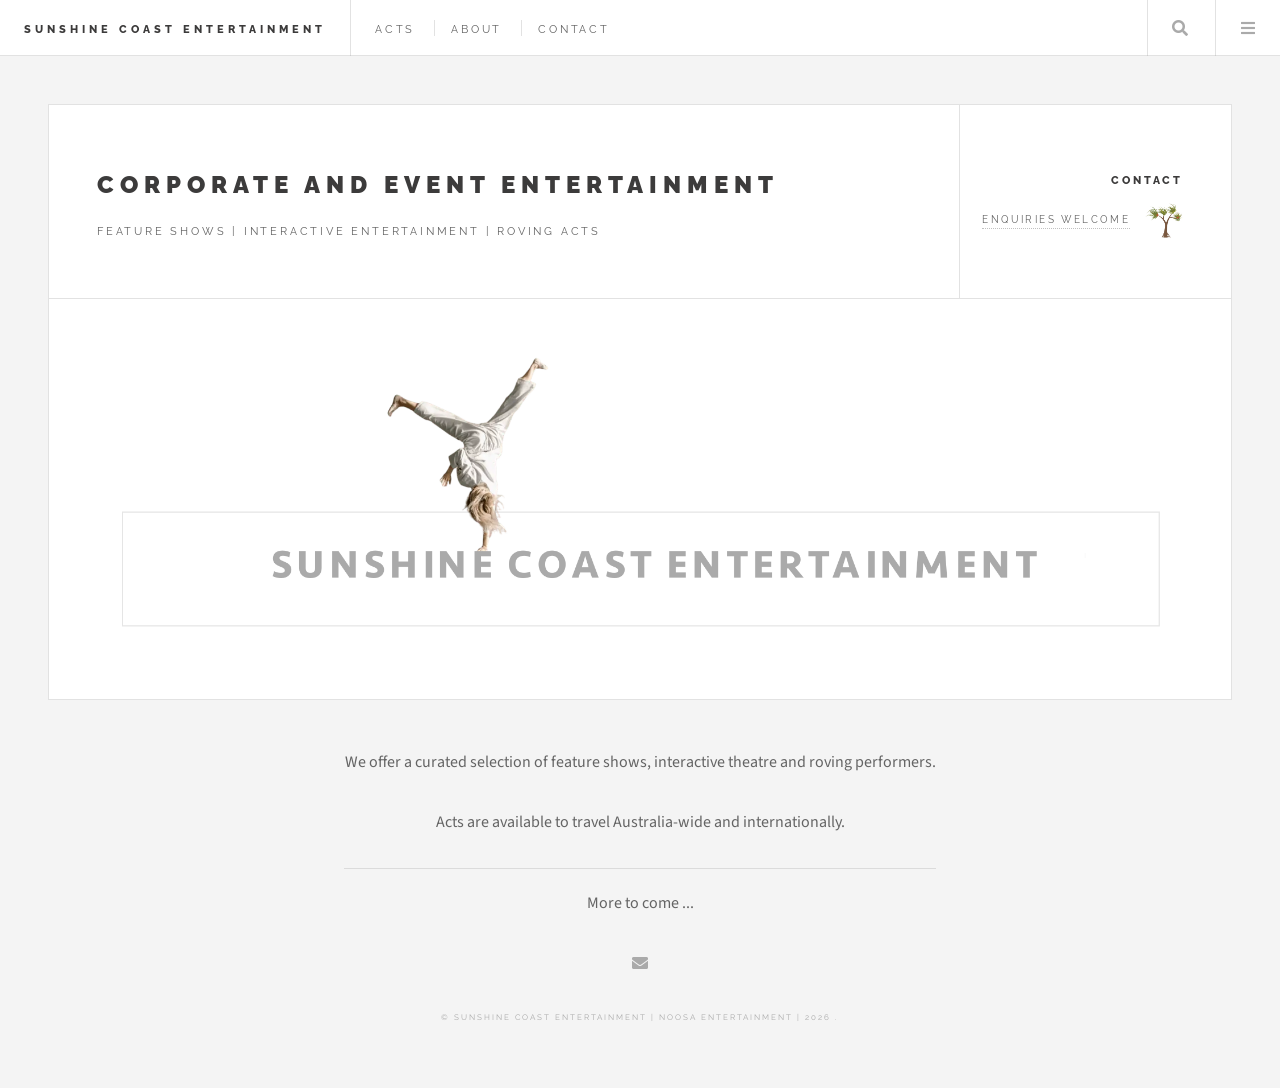
==== commit 7c58aa9b: "Update index.html" ====
--- a/index.html
+++ b/index.html
@@ -108,17 +108,7 @@
 									</div>
 								</header>
 								<span class="image featured"><img src="images/Logo-rounded-of-Sunshine-Coast-Entertainment.png" alt="" /></span>
-								<p>We offer a curated selection of feature shows, interactive theatre and roving performers.</p>
-								<p>Acts are available to travel Australia-wide and internationally.<br><br><hr>More to come ...</p>
-								<footer>
-									<ul class="stats">
-										<li><a href="#"></a></li>
-										<li><a href="#" class=""></a></li>
-										<li><a href="#" class=""></a></li>
-									</ul>
-								</footer>
-							</article>
-
+								
 					</div>
 
 				<p style="text-align: center;">We offer a curated selection of feature shows, interactive theatre and roving performers.</p>
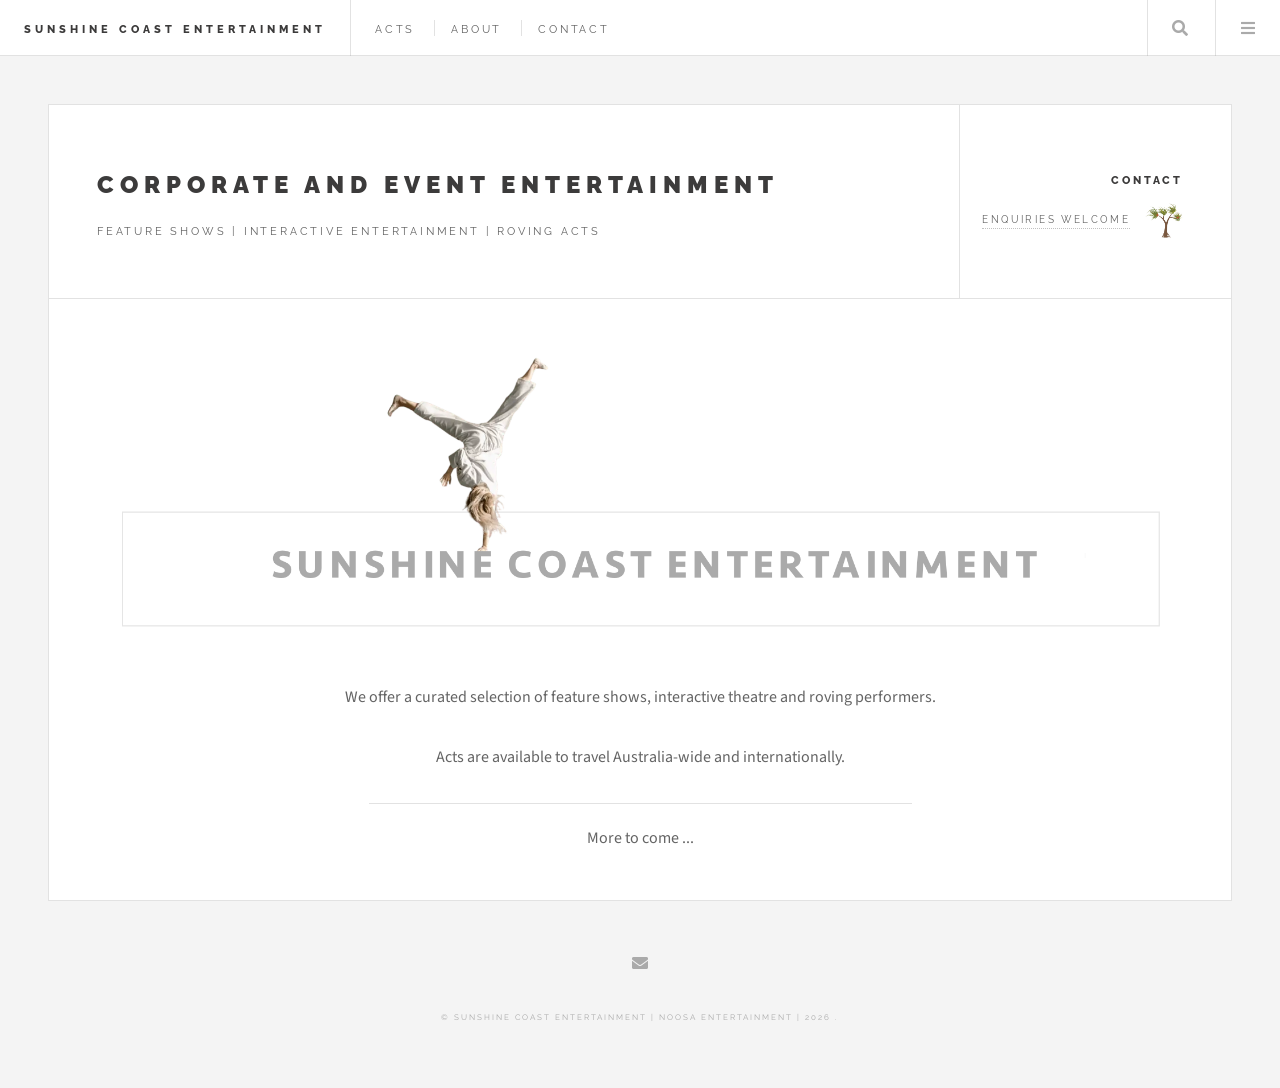
==== commit ea141eed: "Remove unnecessary closing div tag in index.html Removed an unnecessary closing div tag." ====
--- a/index.html
+++ b/index.html
@@ -109,7 +109,6 @@
 								</header>
 								<span class="image featured"><img src="images/Logo-rounded-of-Sunshine-Coast-Entertainment.png" alt="" /></span>
 								
-					</div>
 
 				<p style="text-align: center;">We offer a curated selection of feature shows, interactive theatre and roving performers.</p>
 <p style="text-align: center;">Acts are available to travel Australia-wide and internationally.</p>
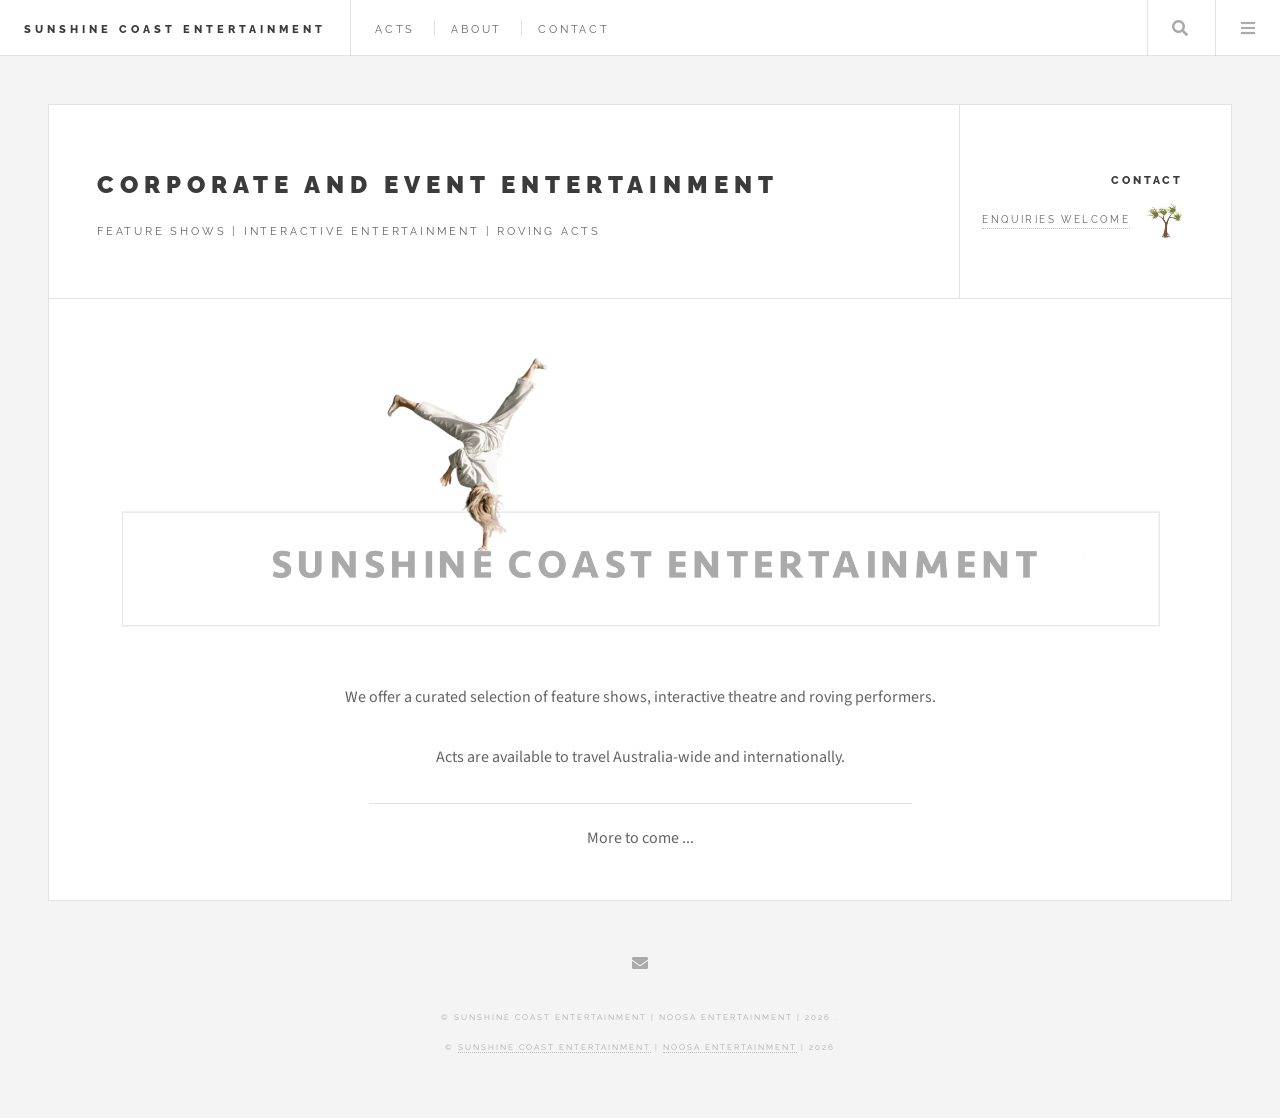
==== commit 5238ec60: "Revise copyright information in index.html Updated copyright section with links to websites." ====
--- a/index.html
+++ b/index.html
@@ -39,52 +39,7 @@
 						</nav>
 					</header>
 
-				<!-- Menu -->
-					<section id="menu">
 
-						<!-- Search -->
-							<section>
-								<form class="search" method="get" action="#">
-									<input type="text" name="query" placeholder="Search" />
-								</form>
-							</section>
-
-						<!-- Links -->
-							<section>
-								<ul class="links">
-									<li>
-										<a href="#">
-											<h3>Lorem ipsum</h3>
-											<p>Feugiat tempus veroeros dolor</p>
-										</a>
-									</li>
-									<li>
-										<a href="#">
-											<h3>Dolor sit amet</h3>
-											<p>Sed vitae justo condimentum</p>
-										</a>
-									</li>
-									<li>
-										<a href="#">
-											<h3>Feugiat veroeros</h3>
-											<p>Phasellus sed ultricies mi congue</p>
-										</a>
-									</li>
-									<li>
-										<a href="#">
-											<h3>Etiam sed consequat</h3>
-											<p>Porta lectus amet ultricies</p>
-										</a>
-									</li>
-								</ul>
-							</section>
-
-						<!-- Actions -->
-							<section>
-								<ul class="actions stacked">
-									<li><a href="#" class="button large fit">Log In</a></li>
-								</ul>
-							</section>
 
 					</section>
 
@@ -134,6 +89,10 @@
 							<li><a href="mailto:asap@asapentertainment.com.au" class="icon solid fa-envelope"><span class="label">Email</span></a></li>
 						</ul>
 						<p class="copyright">&copy; Sunshine Coast Entertainment | Noosa Entertainment | 2026 <a href="sunshinecoastentertainment.com"></a><a href=""></a>.</p>
+						<p class="copyright">
+  &copy; <a href="https://sunshinecoastentertainment.com">Sunshine Coast Entertainment</a> | <a href="https://noosaentertainment.com.au">Noosa Entertainment</a> | 2026
+</p>
+
 					</section>
 
 			</div>
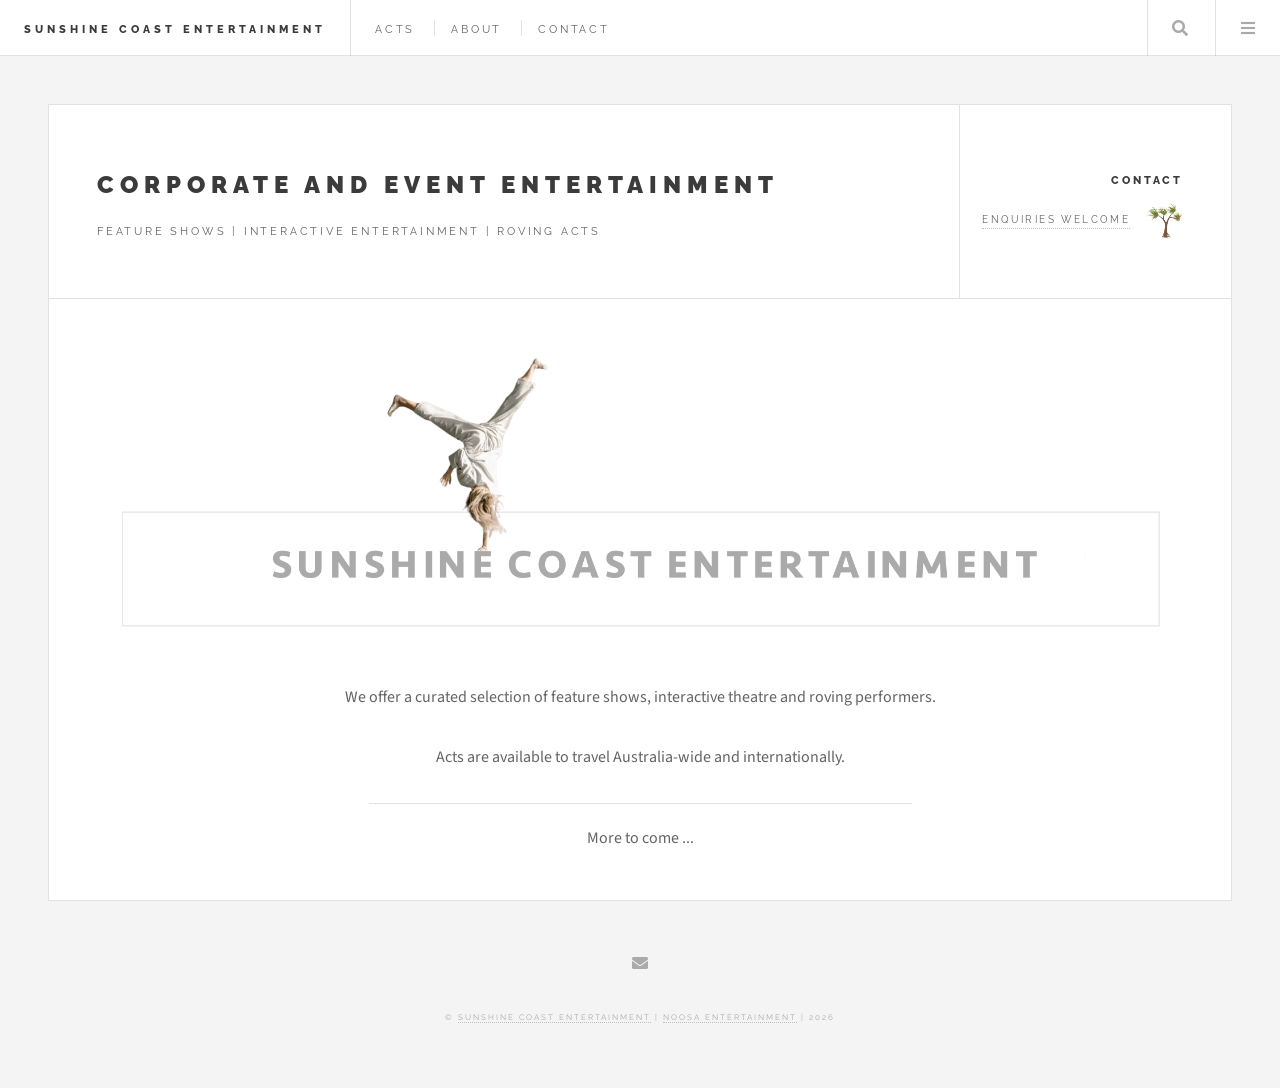
==== commit fff7a76e: "Update index.html" ====
--- a/index.html
+++ b/index.html
@@ -88,7 +88,6 @@
 
 							<li><a href="mailto:asap@asapentertainment.com.au" class="icon solid fa-envelope"><span class="label">Email</span></a></li>
 						</ul>
-						<p class="copyright">&copy; Sunshine Coast Entertainment | Noosa Entertainment | 2026 <a href="sunshinecoastentertainment.com"></a><a href=""></a>.</p>
 						<p class="copyright">
   &copy; <a href="https://sunshinecoastentertainment.com">Sunshine Coast Entertainment</a> | <a href="https://noosaentertainment.com.au">Noosa Entertainment</a> | 2026
 </p>
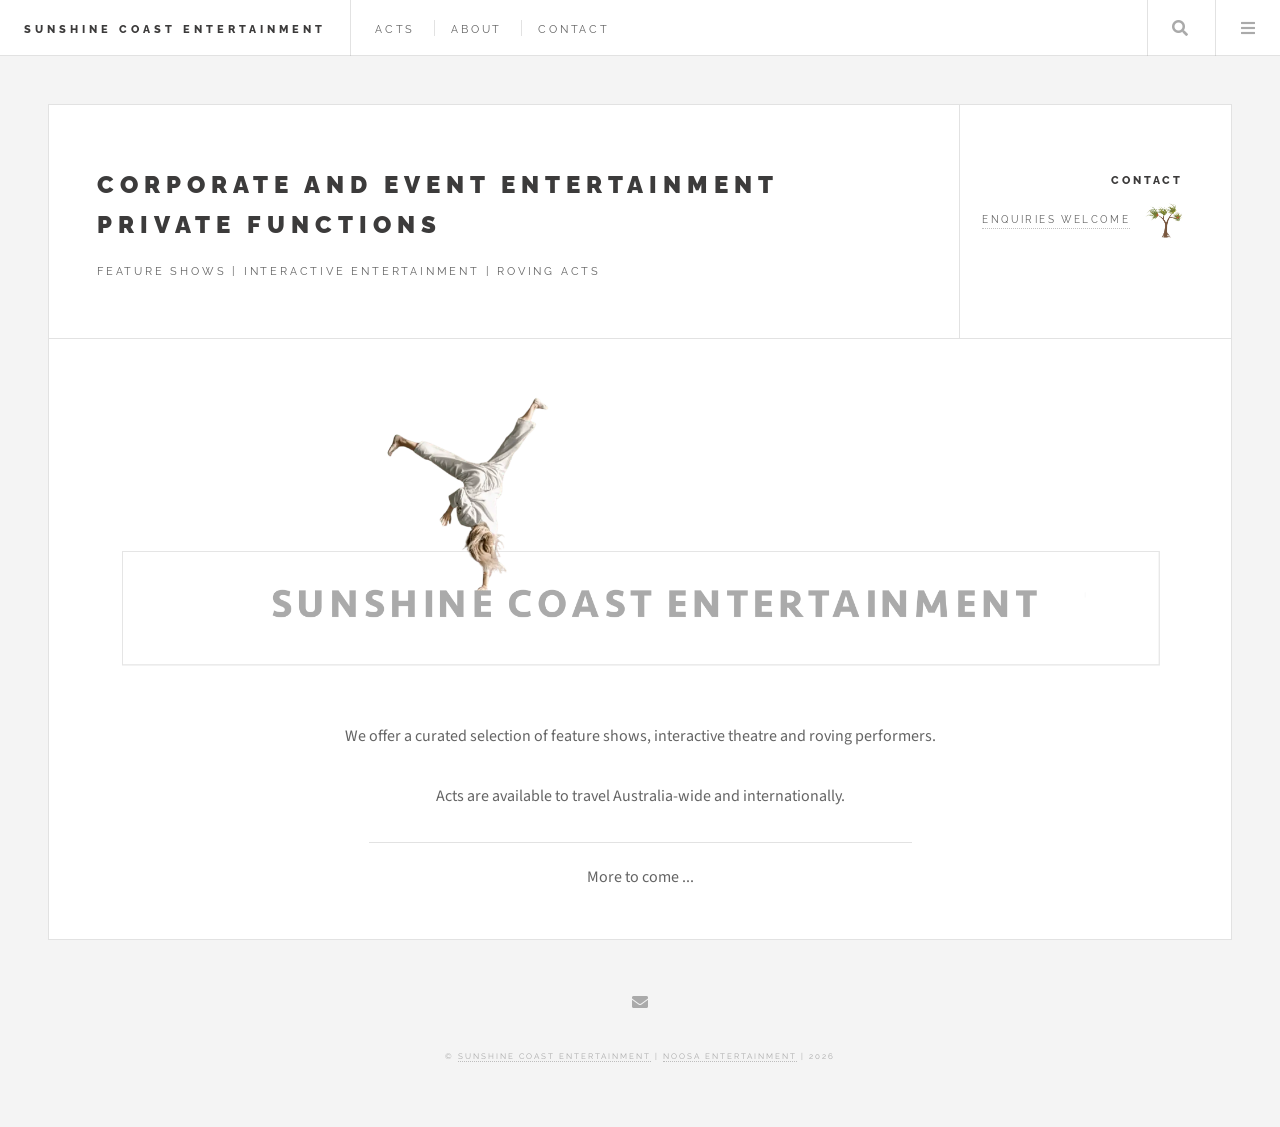
==== commit 311f3500: "Update post title to include 'Private Functions'" ====
--- a/index.html
+++ b/index.html
@@ -50,7 +50,7 @@
 							<article class="post">
 								<header>
 									<div class="title">
-										<h2><a href="#">Corporate and Event Entertainment</a></h2>
+										<h2><a href="#">Corporate and Event Entertainment<br>Private Functions</a></h2>
 										<p>Feature Shows | Interactive Entertainment | Roving Acts</p>
 									</div>
 									<div class="meta">
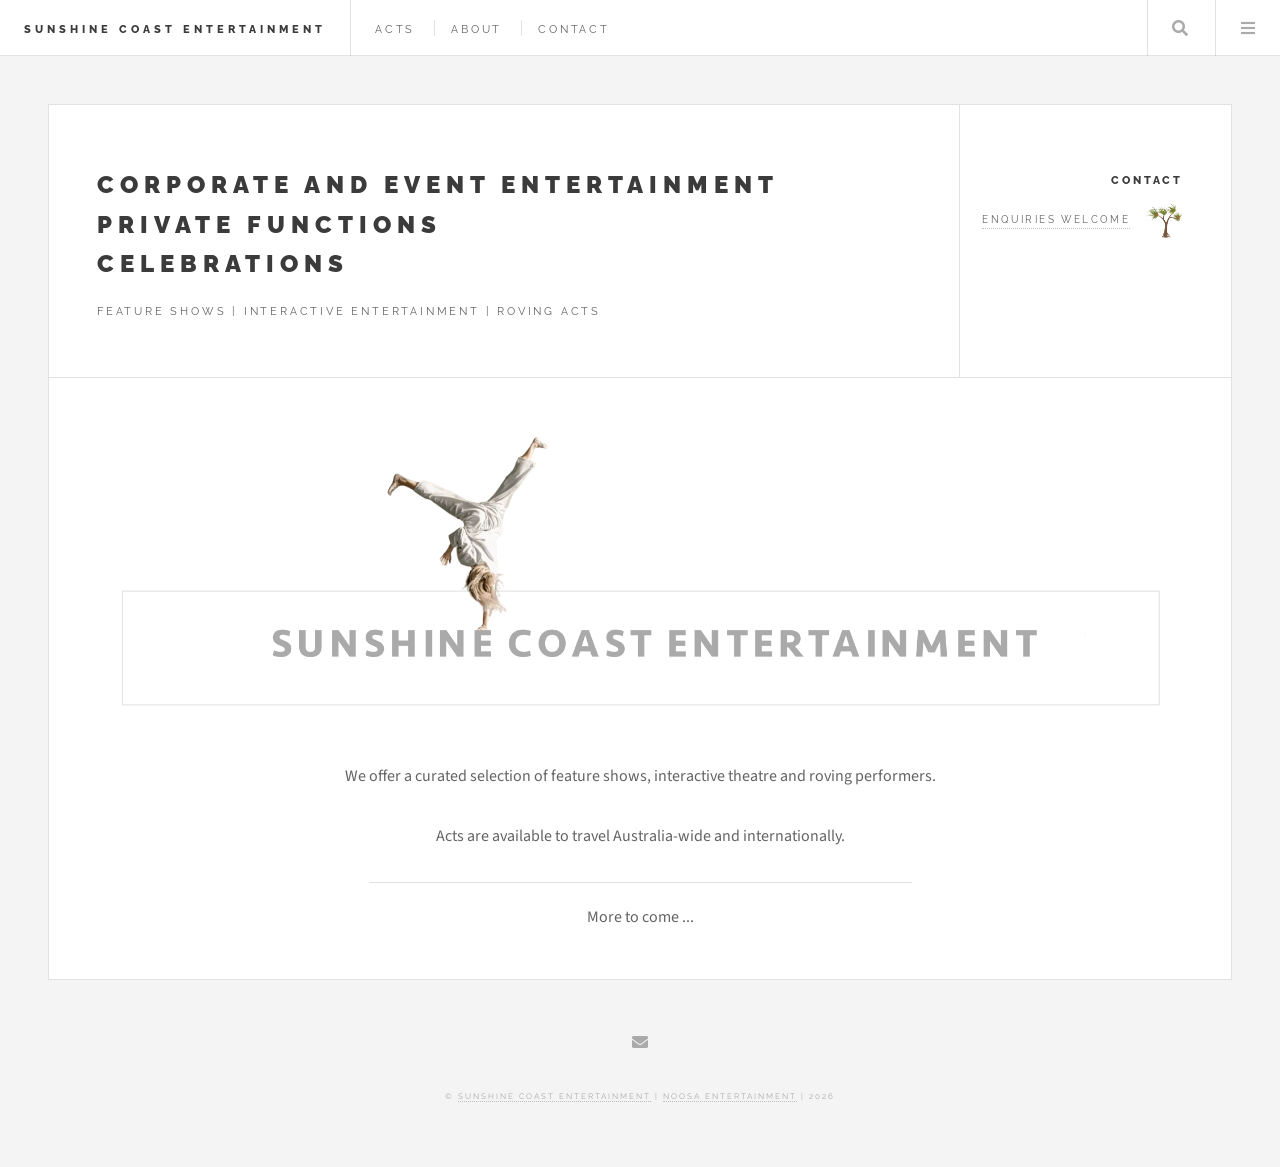
==== commit 8c925c51: "Update index.html" ====
--- a/index.html
+++ b/index.html
@@ -50,7 +50,7 @@
 							<article class="post">
 								<header>
 									<div class="title">
-										<h2><a href="#">Corporate and Event Entertainment<br>Private Functions</a></h2>
+										<h2><a href="#">Corporate and Event Entertainment<br>Private Functions<br>Celebrations</a></h2>
 										<p>Feature Shows | Interactive Entertainment | Roving Acts</p>
 									</div>
 									<div class="meta">
